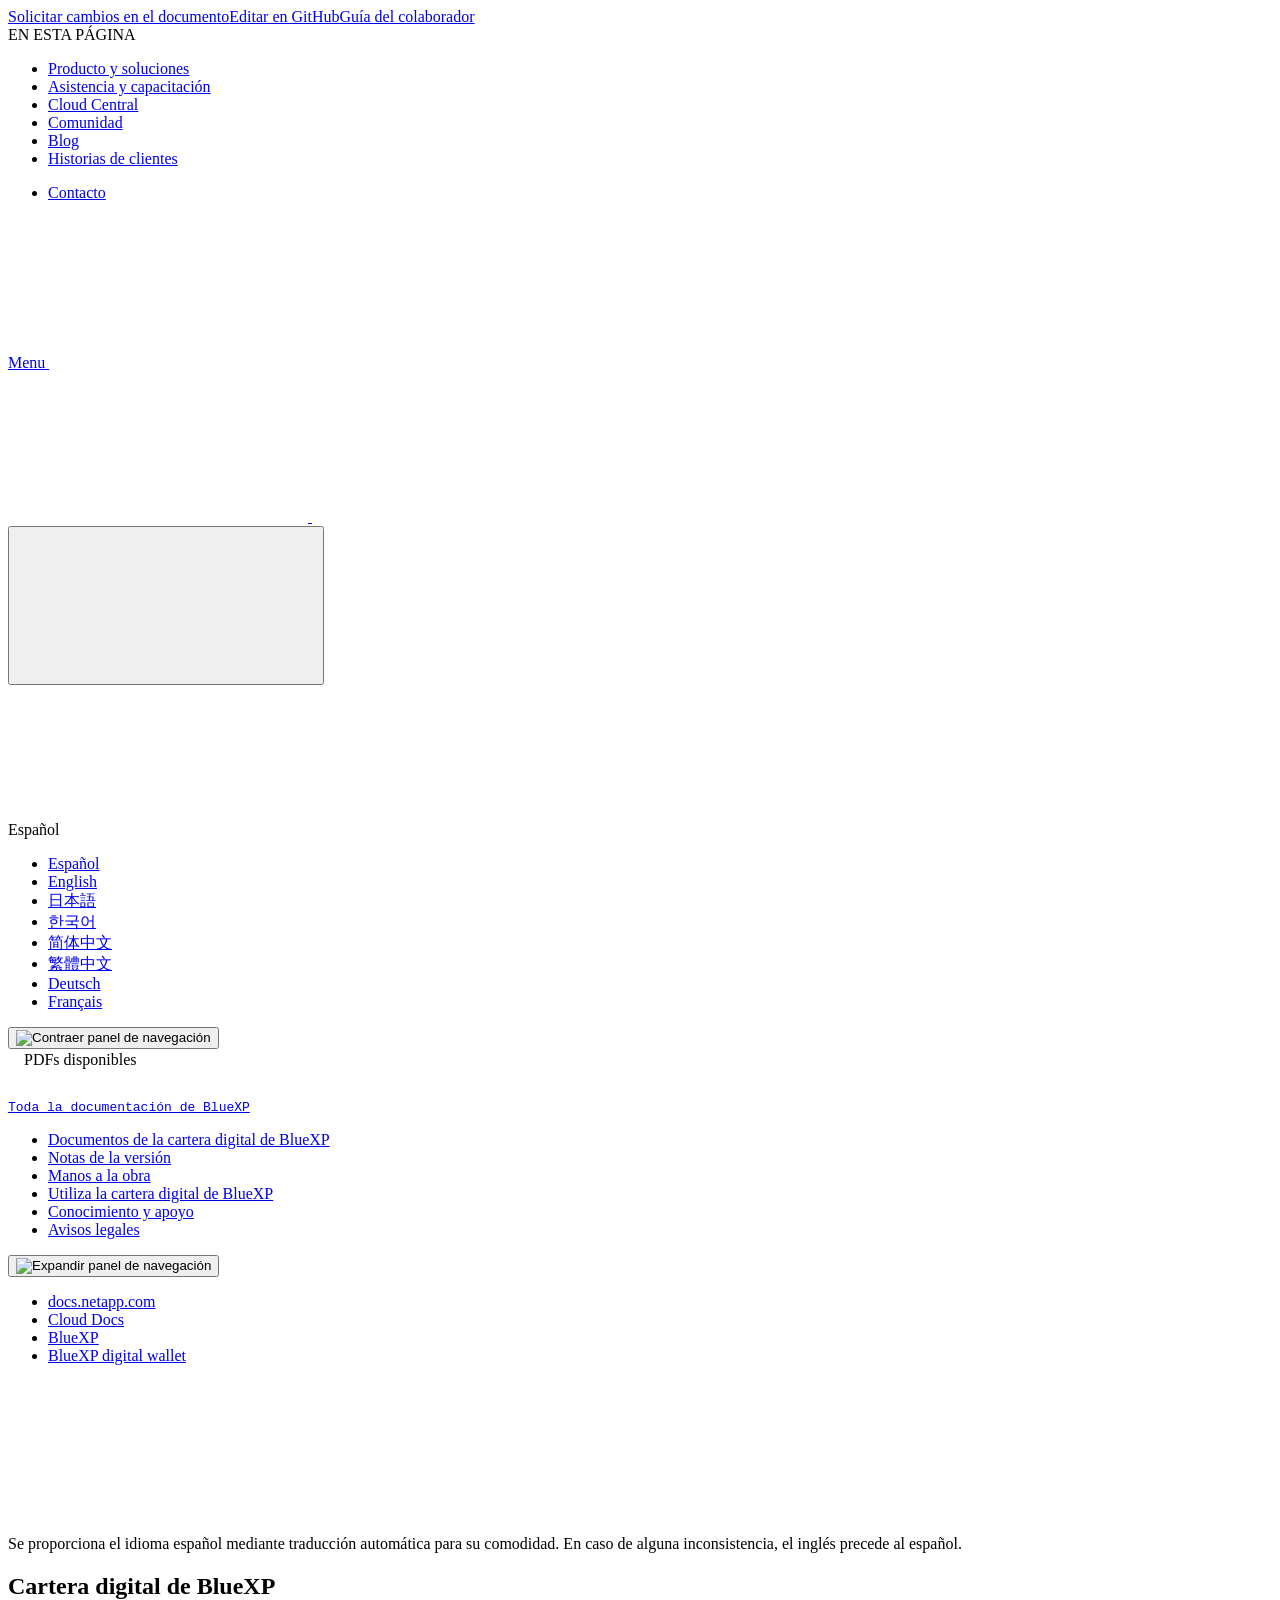
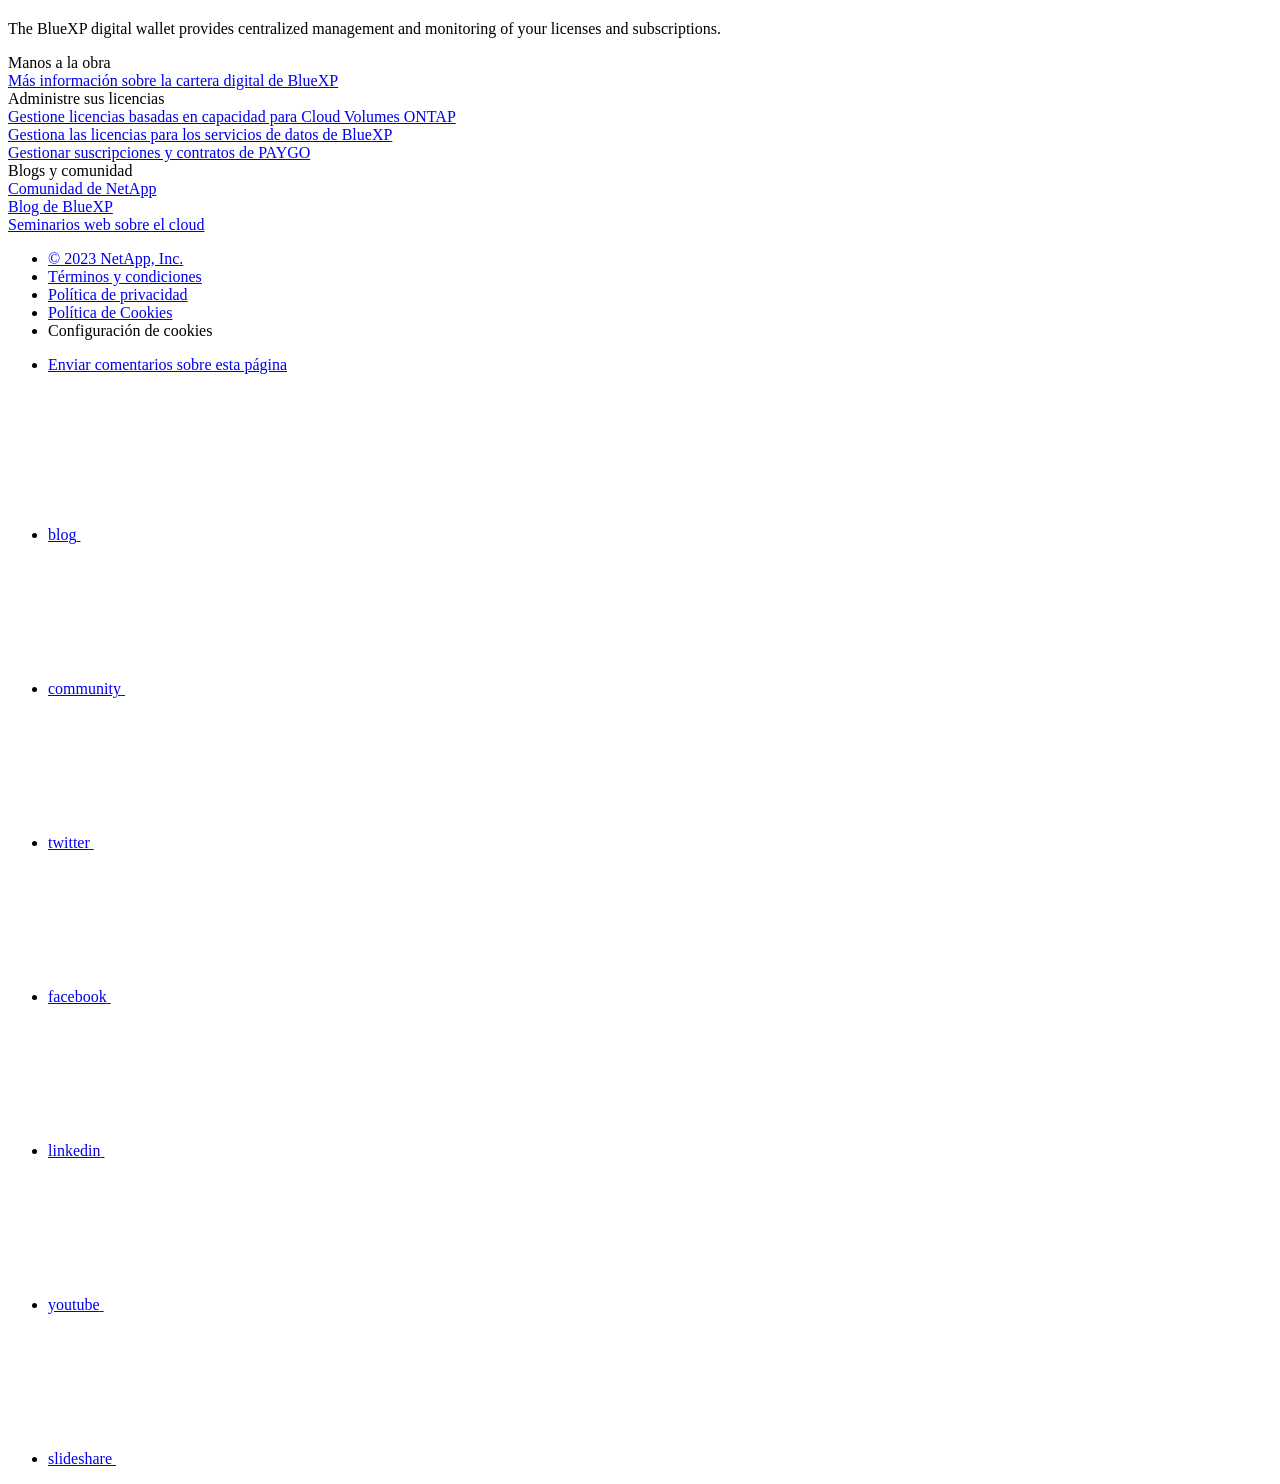
==== index.html @ 0738c049 "Deploying to gh-pages from  @ 35e2fc7677ee05428c1ccf1486117ba94b745419 🚀" ====
<!DOCTYPE html>
<html lang="es">
  <head class="at-element-marker">
  <title>Cartera digital de BlueXP | NetApp Documentation</title>
  <meta charset="utf-8">
  <meta http-equiv="x-ua-compatible" content="ie=edge,chrome=1">
  <meta http-equiv="language" content="en">
  <meta name="viewport" content="width=device-width, initial-scale=1">
  <meta property="og:title" content="Cartera digital de BlueXP | NetApp Documentation" />
	<meta property="og:type" content="website" />
	<meta property="og:url" content="https://docs.netapp.com/es-es/bluexp-digital-wallet/index.html" />
	<meta property="og:description" content="La cartera digital de BlueXP proporciona una gestión y supervisión centralizadas de tus licencias y suscripciones." />
  <meta property="og:image" content="https://docs.netapp.com/es-es/bluexp-digital-wallet/images/logo-tophat-social.png" />
  <meta property="og:image:alt" content="NetApp Logo" />
  <meta name="format-detection" content="telephone=no">
  <meta http-equiv="Content-Type" content="text/html; charset=utf-8">
  <meta http-equiv="encoding" content="utf-8">
  <meta http-equiv="nss-type" content="Product Documentation"/>
  <meta http-equiv="nss-subtype" content="User Guide"/><meta name="description" content="La cartera digital de BlueXP proporciona una gestión y supervisión centralizadas de tus licencias y suscripciones.">
  <meta name="keywords" content=" "><!-- Icons -->
  <link rel="icon" href="/es-es/bluexp-digital-wallet/images/favicon.ico" type="image/x-icon">

  <!-- RSS Feed --><link rel="alternate" type="application/rss+xml" title="NetApp Documentation" href="/es-es/bluexp-digital-wallet/feed.xml"><!-- CSS Definitions: NetApp CSS should be defined after generic css -->

  <!-- Elastic Search -->
  <link rel="stylesheet" href="//cdn.jsdelivr.net/searchkit/0.10.0/theme.css">

  <!-- Combined CSS -->
  <link rel="stylesheet" type="text/css" href="/es-es/bluexp-digital-wallet/css/netappdocs.css">

  
  <link rel="stylesheet" href="/es-es/bluexp-digital-wallet/css/landing-page.css" type="text/css">
  <link rel="stylesheet" href="/es-es/bluexp-digital-wallet/css/tabbed-blocks.css" type="text/css">
  <!-- Canonical url -->
  <link rel="canonical" href="https://docs.netapp.com/es-es/bluexp-digital-wallet/" />
  <link rel="alternate" hreflang="x-default" href="https://docs.netapp.com/us-en/bluexp-digital-wallet/" />
  <link rel="alternate" hreflang="es" href="https://docs.netapp.com/es-es/bluexp-digital-wallet/" />
  <link rel="alternate" hreflang="en" href="https://docs.netapp.com/us-en/bluexp-digital-wallet/" />
  <link rel="alternate" hreflang="ja" href="https://docs.netapp.com/ja-jp/bluexp-digital-wallet/" />
  <link rel="alternate" hreflang="ko" href="https://docs.netapp.com/ko-kr/bluexp-digital-wallet/" />
  <link rel="alternate" hreflang="zh-Hans" href="https://docs.netapp.com/zh-cn/bluexp-digital-wallet/" />
  <link rel="alternate" hreflang="zh-Hant" href="https://docs.netapp.com/zh-tw/bluexp-digital-wallet/" />
  <link rel="alternate" hreflang="de" href="https://docs.netapp.com/de-de/bluexp-digital-wallet/" />
  <link rel="alternate" hreflang="fr" href="https://docs.netapp.com/fr-fr/bluexp-digital-wallet/" />
  <link rel='stylesheet' href='/es-es/bluexp-digital-wallet/css/na-feature.css' type='text/css'><!-- Top level site integrations --><script>
    function addAdobeLaunch(adobeId) {
      var head = document.getElementsByTagName('head')[0];
      var adobe = document.createElement("script");
      adobe.type = "text/plain";
      adobe.className = "optanon-category-C0002";
      adobe.src = "//assets.adobedtm.com/60287eadf1ee/c284da483c83/"+adobeId+".min.js";
      head.appendChild(adobe);
    }

    function addGoogleAnalytics(gtagId) {
      var google = document.createElement("script");
      google.type = "text/plain";
      google.className = "optanon-category-C0002";
      google.src = "https://www.googletagmanager.com/gtag/js?id="+gtagId;
      var head = document.getElementsByTagName('head')[0];
      head.appendChild(google);

      window.dataLayer = window.dataLayer || [];
      function gtag(){dataLayer.push(arguments);}
      gtag('js', new Date());
      gtag('config', gtagId);
    }

    function addConsent(consentId) {
      var head = document.getElementsByTagName('head')[0];
      var onetrustConsent = document.createElement("script");
      onetrustConsent.type = "text/javascript";
      onetrustConsent.src = "https://cdn.cookielaw.org/consent/"+consentId+"/OtAutoBlock.js";
      head.appendChild(onetrustConsent);

      var onetrustScript = document.createElement("script");
      onetrustScript.type = "text/javascript";
      onetrustScript.src = "https://cdn.cookielaw.org/scripttemplates/otSDKStub.js";
      onetrustScript.charset = "UTF-8";
      onetrustScript.dataset.documentLanguage = "true";
      onetrustScript.dataset.domainScript = consentId;
      head.appendChild(onetrustScript);
    }addConsent("72570c5c-fe30-465f-b0e0-b77f7fb4ae34");
    addAdobeLaunch("launch-e9ff3acac59f");
    addGoogleAnalytics("UA-81697994-3");function OptanonWrapper() { }
  </script>
  <script src="https://cdnjs.cloudflare.com/ajax/libs/jquery/2.1.4/jquery.min.js"></script>
  <script src="https://cdnjs.cloudflare.com/ajax/libs/jquery-cookie/1.4.1/jquery.cookie.min.js"></script>

  <!-- Used for Product Family Page Sidebar Visibility --><!-- Used to import Promise for IE. Required for SearchKit -->
  <script src="https://cdnjs.cloudflare.com/ajax/libs/bluebird/3.3.5/bluebird.min.js"></script><script src='/es-es/bluexp-digital-wallet/js/na-search.js'></script><script src='/es-es/bluexp-digital-wallet/js/na-pagenav.js'></script><script src='/es-es/bluexp-digital-wallet/js/na-utility.js'></script>
 <!--  
  <link rel='stylesheet' href='/es-es/bluexp-digital-wallet/css/prism.css' type='text/css'>
  <link rel='stylesheet' href='/es-es/bluexp-digital-wallet/css/prism-netapp.css' type='text/css'>
 -->

  <!-- <script src='/es-es/bluexp-digital-wallet/js/na-utility.js'></script> -->
  <script src='/es-es/bluexp-digital-wallet/js/clouddocs.js'></script>
  <script src='/es-es/bluexp-digital-wallet/js/jquery.navgoco.min.js'></script>
  <script src="https://maxcdn.bootstrapcdn.com/bootstrap/3.3.7/js/bootstrap.min.js" integrity="sha384-Tc5IQib027qvyjSMfHjOMaLkfuWVxZxUPnCJA7l2mCWNIpG9mGCD8wGNIcPD7Txa" crossorigin="anonymous"></script>
  <!-- <script src='/es-es/bluexp-digital-wallet/js/toc.js'></script> -->
  <!-- <script src='/es-es/bluexp-digital-wallet/js/customscripts.js'></script> --><script>
      $(document).ready(function() {
          
          var collapseOnInit = true;
          

          var navSettings = {
              "caretHtml": '',
              "accordion": collapseOnInit,
              "openClass": 'active', // open
              "save": false, // leave false or nav highlighting doesn't work right
              "cookie": {
                  "name": 'navgoco',
                  "expires": false,
                  "path": '/'
              },
              "slide": {
                  "duration": 400,
                  "easing": 'swing'
              }
          };

          // Initialize navgoco with default options
          $("#mysidebar").navgoco(navSettings);
          

          $("#collapseAll").click(function(e) {
              e.preventDefault();
              $("#mysidebar").navgoco('toggle', false);
          });

          $("#expandAll").click(function(e) {
              e.preventDefault();
              $("#mysidebar").navgoco('toggle', true);
          });

          $(".sidebar-nav-container").on("scroll", function() {
            $.cookie("sidebarScroll", $(".sidebar-nav-container").scrollTop(), {
              path    : "/es-es/bluexp-digital-wallet"  
            });
          });
          $(function() {
            if ($.cookie("sidebarScroll")) {
              $(".sidebar-nav-container").scrollTop($.cookie("sidebarScroll"));
            }
          });

      });

  </script>
  <script>
      $(document).ready(function() {
          $("#tg-sb-link").click(function() {
              $("#tg-sb-sidebar").toggle();
              $("#tg-sb-content").toggleClass('col-md-9');
              $("#tg-sb-content").toggleClass('col-md-12');
              $("#tg-sb-icon").toggleClass('fa-toggle-on');
              $("#tg-sb-icon").toggleClass('fa-toggle-off');
          });
      });
  </script>
  <script src='/es-es/bluexp-digital-wallet/js/custom-dropdown.js'></script>
  <script src='/es-es/bluexp-digital-wallet/js/FileSaver.min.js'></script>
  <script src='/es-es/bluexp-digital-wallet/js/jszip-utils.min.js'></script>
  <script src='/es-es/bluexp-digital-wallet/js/jszip.min.js'></script>
  <!-- <script src='/es-es/bluexp-digital-wallet/js/pdf-ux.js'></script> -->
</head>


  <body class role="document" data-flavor="">
    <div id="page" class="n-off-canvas-menu">
      <div class="n-off-canvas-menu__menu"><!--TODO: Add offcanvas code --></div>
      <div class="n-off-canvas-menu__content-wrap">
        <header class="site-header" id="banner">
  
  <!-- Start Page Toolbar -->
  
  <div class="page-nav-toolbar"><div class="page-nav-contribute"><a target="_blank" href="https://github.com/NetAppDocs/bluexp-digital-wallet/issues/new?body=Page%3A%20[Cartera digital de BlueXP](https://docs.netapp.com/es-es/bluexp-digital-wallet/index.html)&template=public-issue-template.md" class="page-nav-contribute-link" role="button"><img src="/es-es/bluexp-digital-wallet/images/discuss-sm.svg" alt="" class="github-icon" />Solicitar cambios en el documento</a><a target="_blank" href="https://github.com/NetAppDocs/bluexp-digital-wallet/blob/main/index.adoc" class="page-nav-contribute-link" role="button"><img src="/es-es/bluexp-digital-wallet/images/edit-sm.svg" alt="" class="github-icon" />Editar en GitHub</a><a target="_blank" href="https://docs.netapp.com/us-en/contribute/" class="page-nav-contribute-link"  ><img src="/es-es/bluexp-digital-wallet/images/article-sm.svg" alt="" class="github-icon" />Guía del colaborador</a></div>
    <div class="page-nav-container">
      <nav class="page-nav-fixed">
        <div class="page-nav-title">EN ESTA PÁGINA</div>
        <div class="page-nav-links">
          <ul class="page-nav-inner" id="page-menu"></ul>
        </div>
      </nav>
    </div>
  </div>
  
  
  <!-- Start top_hat -->
  <div class="n-top-hat">
    <div class="n-container">
      <div class="n-top-hat__cross-property-nav">
        <ul class="n-top-hat__list">
          <li class="n-top-hat__list-item">
            <a href="https://www.netapp.com/products-a-z/" class="n-top-hat__link">Producto y soluciones</a>
          </li>
          <li class="n-top-hat__list-item">
            <a href="https://www.netapp.com/support-and-training/netapp-university/" class="n-top-hat__link">Asistencia y capacitación</a>
          </li>
          <li class="n-top-hat__list-item">
            <a href="https://cloud.netapp.com" class="n-top-hat__link">Cloud Central</a>
          </li>
          <li class="n-top-hat__list-item">
            <a href="https://community.netapp.com/" class="n-top-hat__link">Comunidad</a>
          </li>
          <li class="n-top-hat__list-item">
            <a href="https://blog.netapp.com/" class="n-top-hat__link">Blog</a>
          </li>
          <li class="n-top-hat__list-item">
            <a href="https://customers.netapp.com/en/" class="n-top-hat__link">Historias de clientes</a>
          </li>
        </ul>
      </div>
      <div class="n-top-hat__utils">
        <ul class="n-top-hat__list">
          <li class="n-top-hat__list-item">
            <a href="https://www.netapp.com/company/contact-us/" target="_self" class="n-top-hat__link" data-ntap-ui="contact-us">Contacto</a>
          </li>
        </ul>
      </div>
    </div>
  </div>
  <!-- End top_hat -->

  <!-- Start property bar -->
  <style>
    .n-property-navigation-bar__menus--desktop-experience .n-menu--mega__default-content__heading span {
    color: #34B0FF;
    }
  </style>
  <div class="n-property-bar " data-ntap-ui="sticky-nav">
    <div class="n-property-bar__inner-wrap">
      <div class="n-property-bar__menu-toggle">
        <a href="#" class="n-property-bar__menu-toggle-link">
          <span class="n-property-bar__menu-toggle-text">Menu</span>
          <svg class="n-icon-bars n-property-bar__menu-toggle-icon" aria-labelledby="title">
            <title>bars</title>
            <use xlink:href="/es-es/bluexp-digital-wallet/images/sprite.svg#bars"></use>
          </svg>
        </a>
      </div>
      <div class="n-property-bar__property-mark ">
        <a href="https://www.netapp.com" class="n-property-bar__property-link">
          <div class="n-property-bar__logo">
            <svg class="n-icon-netapp-mark n-icon-netapp-mark n-property-bar__netapp-mark-icon" aria-labelledby="title">
              <title>netapp-mark</title>
              <use xlink:href="/es-es/bluexp-digital-wallet/images/sprite.svg#netapp-mark"></use>
            </svg>
            <svg class="n-icon-netapp-logo n-property-bar__logo-svg" aria-labelledby="title">
              <title>netapp-logo</title>
              <use xlink:href="/es-es/bluexp-digital-wallet/images/sprite.svg#netapp-logo"></use>
            </svg>
          </div>
        </a>
      </div>

      
      
      
      <div class="search-property-bar">
        <div id="search-demo-container" class="searchbox n-property-bar__search">
          <div id="react-search" 
          data-search-html="/es-es/bluexp-digital-wallet/search.html"
          data-type="widget" 
          data-placeholder="Buscar documentación"
          data-no-results-found="No se encontraron resultados para {query}"
          data-did-you-mean="Buscar {suggestion}."
          data-no-results-found-did-you-mean="No se encontraron resultados para {query}. ¿Quiso decir {suggestion}?"
          data-results-found="{hitCount} resultados encontrados"
          data-error-message="We're sorry, an issue occurred when fetching your results. Please try again."
          data-error-reset="Reset Search"
          data-sk-es-pf-indexes=""
          data-flavor=""></div>
          <button class="n-property-bar__search-toggle-button" type="button">
            <svg class="n-icon-search n-property-bar__search-toggle-button-icon" aria-labelledby="title">
              <title>search</title>
              <use xmlns:xlink="http://www.w3.org/1999/xlink" xlink:href="/es-es/bluexp-digital-wallet/images/sprite.svg#search"></use>
            </svg>
          </button>
        </div>
      </div>
      
    </div>
  </div>
  <div class="n-property-bar__toolbar">
    <!-- Start Language Selector --><div id="language-dropdown" class="custom-dropdown custom-dropdown-lang">
      <div class="custom-dropdown-select custom-dropdown-select-lang">
      <span class="lang-name">Español</span>
          <svg class="n-globe__icon" aria-labelledby="title">
            <title>globe</title>
            <use xmlns:xlink="http://www.w3.org/1999/xlink" xlink:href="/es-es/bluexp-digital-wallet/images/sprite.svg#globe"></use>
          </svg>
        </button>
      </div>

      <ul class="custom-dropdown-menu"><li>
          <a href="https://docs.netapp.com/es-es/bluexp-digital-wallet/index.html" target="_self"><span translate="no" class="notranslate">Español</span></a>
        </li><li>
          <a href="https://docs.netapp.com/us-en/bluexp-digital-wallet/index.html" target="_self"><span translate="no" class="notranslate">English</span></a>
        </li><li>
          <a href="https://docs.netapp.com/ja-jp/bluexp-digital-wallet/index.html" target="_self"><span translate="no" class="notranslate">日本語</span></a>
        </li><li>
          <a href="https://docs.netapp.com/ko-kr/bluexp-digital-wallet/index.html" target="_self"><span translate="no" class="notranslate">한국어</span></a>
        </li><li>
          <a href="https://docs.netapp.com/zh-cn/bluexp-digital-wallet/index.html" target="_self"><span translate="no" class="notranslate">简体中文</span></a>
        </li><li>
          <a href="https://docs.netapp.com/zh-tw/bluexp-digital-wallet/index.html" target="_self"><span translate="no" class="notranslate">繁體中文</span></a>
        </li><li>
          <a href="https://docs.netapp.com/de-de/bluexp-digital-wallet/index.html" target="_self"><span translate="no" class="notranslate">Deutsch</span></a>
        </li><li>
          <a href="https://docs.netapp.com/fr-fr/bluexp-digital-wallet/index.html" target="_self"><span translate="no" class="notranslate">Français</span></a>
        </li></ul>
    </div><!-- End Language Selector -->

    <div class="n-property-bar__cta"></div>
  </div>
  <!-- End property bar -->
</header>


        <main id="n-main-content" class="n-main-content">
          <!-- Start Documentation Content -->
<div class="ie-main">
  <!-- Sidebar Column -->
  
  <div class="col-md-3" id="sidebar-height">
      <button id="btn-sidebar-collapse" onclick="hideSidebar()"><img src="/es-es/bluexp-digital-wallet/images/collapse.png" alt="Contraer panel de navegación"></button>
      <div class="n-pdf-header">
  <a id="toggleButtonPdf" class="n-pdf-button" type="button">
    <img src="/es-es/bluexp-digital-wallet/images/pdf.png" alt="" width="16" height="16"/>PDFs disponibles<span>
    </span>
  </a>
</div>
<div class="n-pdf-body-container">
  <ul id="toggleContainerPdf" class="n-pdf-body" style="display:none;"><li class="pdf-ux-container">
        
        
        
        <a target="_blank" href="/es-es/bluexp-digital-wallet/pdfs/fullsite-sidebar/Cartera_digital_de_BlueXP.pdf" >
          <img src="/es-es/bluexp-digital-wallet/images/pdf.png" alt="" width="16" height="16"/>PDF de este sitio de documentos</a>
    <ul class="subfolders" id="pdf-remove" style="display:none;"><li class="active"></li></ul>
  





    
      <ul class="subfolders" style="display:none;">
        <li class="pdf-ux-container">
          
          
          
          <a target="_blank" 
            
              href="/es-es/bluexp-digital-wallet/pdfs/sidebar/Manos_a_la_obra.pdf" 
            
          >
            <img src="/es-es/bluexp-digital-wallet/images/pdf.png" alt="" width="16" height="16"/>
            Manos a la obra
          </a>
          


        </li>
      </ul>
    

  



    
      <ul class="subfolders" style="display:none;">
        <li class="pdf-ux-container">
          
          
          
          <a target="_blank" 
            
              href="/es-es/bluexp-digital-wallet/pdfs/sidebar/Utiliza_la_cartera_digital_de_BlueXP.pdf" 
            
          >
            <img src="/es-es/bluexp-digital-wallet/images/pdf.png" alt="" width="16" height="16"/>
            Utiliza la cartera digital de BlueXP
          </a>
          

    
      <ul class="subfolders" style="display:none;">
        <li class="pdf-ux-container">
          
          
          
          <a target="_blank" 
            
              href="/es-es/bluexp-digital-wallet/pdfs/sidebar/Gestionar_licencias_de_Cloud_Volumes_ONTAP.pdf" 
            
          >
            <img src="/es-es/bluexp-digital-wallet/images/pdf.png" alt="" width="16" height="16"/>
            Gestionar licencias de Cloud Volumes ONTAP
          </a>
          




        </li>
      </ul>
    

  










        </li>
      </ul>
    

  



    
      <ul class="subfolders" style="display:none;">
        <li class="pdf-ux-container">
          
          
          
          <a target="_blank" 
            
              href="/es-es/bluexp-digital-wallet/pdfs/sidebar/Conocimiento_y_apoyo.pdf" 
            
          >
            <img src="/es-es/bluexp-digital-wallet/images/pdf.png" alt="" width="16" height="16"/>
            Conocimiento y apoyo
          </a>
          




        </li>
      </ul>
    

  



</li></ul>
  <div class="zip-pdf-link-container" style="display: none;">   
    <a href="#" id="zipPdf">
      <img src="/es-es/bluexp-digital-wallet/images/pdf-zip.png" alt="" width="16" height="16"/>
      <pre>Colección de documentos PDF separados<span class="zip-size"></span></pre>
    </a><div id="zip-link-popup" class="hide">
    <div class="inner-modal">
        <div class="downloading-progress">
            <div class="spinner"></div>
            <h1>Creating your file...</h1>
            <div>This may take a few minutes. Thanks for your patience.</div>
            <button class="cancel-download-btn" type="button">Cancel</button>
        </div>
        <div class="download-complete hide">
            <div class="done-icon">
                <svg xmlns="http://www.w3.org/2000/svg" width="24" height="24" viewBox="0 0 24 24"><path d="M20.285 2l-11.285 11.567-5.286-5.011-3.714 3.716 9 8.728 15-15.285z"/></svg>
            </div>
            <div>Your file is ready</div>
            <button class="cancel-download-btn" type="button">OK</button>
        </div>
    </div>
</div>
<script>
    $(".cancel-download-btn").click(function(){
        $("#zip-link-popup").addClass("hide");
        $("#zip-link-popup .downloading-progress").removeClass("hide");
        $("#zip-link-popup .download-complete").addClass("hide");
    });
</script></div>
</div>
<script>
  $("#toggleContainerPdf li.active:last-child").parents('ul.subfolders').toggle('display');
  $("#toggleButtonPdf").click(function () {
    $("#toggleContainerPdf").toggle('display');
    $(".n-pdf-body-container .zip-pdf-link-container").toggle('display');
  });
</script><div class="prod-nav" id="product-nav">
  <a target="_self" class="prod-fam-nav" href="https://docs.netapp.com/es-es/cloud-manager-family/"><img src="/es-es/bluexp-digital-wallet/images/left_arrow.png" alt=""><pre>Toda la documentación de BlueXP</pre></a>
</div><div class="sidebar-nav-container" id="mysidebardiv">
  <ul id="mysidebar" class="nav"><li 
      data-pdf-exists="true" 
      data-pdf-filename="Documentos de la cartera digital de BlueXP"
      data-li-level="1#" 
      class="  active "
    ><a class="na-navbar-padding" href="/es-es/bluexp-digital-wallet/index.html">
        Documentos de la cartera digital de BlueXP
      </a></li><li 
      data-pdf-exists="true" 
      data-pdf-filename="Notas de la versión"
      data-li-level="1#" 
      class=" "
    ><a class="na-navbar-padding" href="/es-es/bluexp-digital-wallet/whats-new.html">
        Notas de la versión
      </a></li><li 
      data-pdf-exists="true" 
      data-pdf-filename="Manos a la obra"
      data-li-level="1" 
      class="subfolders "
    ><a href="#">
        <div class="na-navbar-padding"> Manos a la obra</div>
      </a>
      <ul style="display: none;">
        <li 
      data-pdf-exists="true" 
      data-pdf-filename="Más información sobre la cartera digital de BlueXP"
      data-li-level="2#" 
      class=" "
    ><a class="na-navbar-padding" href="/es-es/bluexp-digital-wallet/concept-digital-wallet.html">
        Más información sobre la cartera digital de BlueXP
      </a></li></ul></li><li 
      data-pdf-exists="true" 
      data-pdf-filename="Utiliza la cartera digital de BlueXP"
      data-li-level="1" 
      class="subfolders "
    ><a href="#">
        <div class="na-navbar-padding"> Utiliza la cartera digital de BlueXP</div>
      </a>
      <ul style="display: none;">
        <li 
      data-pdf-exists="true" 
      data-pdf-filename="Gestionar licencias de Cloud Volumes ONTAP"
      data-li-level="2" 
      class="subfolders "
    ><a href="#">
        <div class="na-navbar-padding"> Gestionar licencias de Cloud Volumes ONTAP</div>
      </a>
      <ul style="display: none;">
        <li 
      data-pdf-exists="true" 
      data-pdf-filename="Licencias basadas en capacidad"
      data-li-level="3#" 
      class=" "
    ><a class="na-navbar-padding" href="/es-es/bluexp-digital-wallet/task-manage-capacity-licenses.html">
        Licencias basadas en capacidad
      </a></li><li 
      data-pdf-exists="true" 
      data-pdf-filename="Licencias basadas en nodos"
      data-li-level="3#" 
      class=" "
    ><a class="na-navbar-padding" href="/es-es/bluexp-digital-wallet/task-manage-node-based-licenses.html">
        Licencias basadas en nodos
      </a></li></ul></li><li 
      data-pdf-exists="true" 
      data-pdf-filename="Gestiona las licencias para los servicios de datos de BlueXP"
      data-li-level="2#" 
      class=" "
    ><a class="na-navbar-padding" href="/es-es/bluexp-digital-wallet/task-manage-data-services-licenses.html">
        Gestiona las licencias para los servicios de datos de BlueXP
      </a></li><li 
      data-pdf-exists="true" 
      data-pdf-filename="Gestionar suscripciones y contratos de PAYGO"
      data-li-level="2#" 
      class=" "
    ><a class="na-navbar-padding" href="/es-es/bluexp-digital-wallet/task-manage-subscriptions.html">
        Gestionar suscripciones y contratos de PAYGO
      </a></li><li 
      data-pdf-exists="true" 
      data-pdf-filename="Gestiona las suscripciones de Keystone Flex"
      data-li-level="2#" 
      class=" "
    ><a class="na-navbar-padding" href="/es-es/bluexp-digital-wallet/task-manage-keystone.html">
        Gestiona las suscripciones de Keystone Flex
      </a></li><li 
      data-pdf-exists="true" 
      data-pdf-filename="Gestiona las licencias para clústeres de ONTAP en las instalaciones"
      data-li-level="2#" 
      class=" "
    ><a class="na-navbar-padding" href="/es-es/bluexp-digital-wallet/task-manage-on-prem-clusters.html">
        Gestiona las licencias para clústeres de ONTAP en las instalaciones
      </a></li></ul></li><li 
      data-pdf-exists="true" 
      data-pdf-filename="Conocimiento y apoyo"
      data-li-level="1" 
      class="subfolders "
    ><a href="#">
        <div class="na-navbar-padding"> Conocimiento y apoyo</div>
      </a>
      <ul style="display: none;">
        <li 
      data-pdf-exists="true" 
      data-pdf-filename="Regístrese para recibir soporte"
      data-li-level="2#" 
      class=" "
    ><a class="na-navbar-padding" href="/es-es/bluexp-digital-wallet/task-support-registration.html">
        Regístrese para recibir soporte
      </a></li><li 
      data-pdf-exists="true" 
      data-pdf-filename="Obtenga ayuda"
      data-li-level="2#" 
      class=" "
    ><a class="na-navbar-padding" href="/es-es/bluexp-digital-wallet/task-get-help.html">
        Obtenga ayuda
      </a></li></ul></li><li 
      data-pdf-exists="true" 
      data-pdf-filename="Avisos legales"
      data-li-level="1#" 
      class=" "
    ><a class="na-navbar-padding" href="/es-es/bluexp-digital-wallet/legal-notices.html">
        Avisos legales
      </a></li></ul>
</div>
<script>
  window.onscroll = () => {
    const value = -40 - (document.body.scrollHeight - (window.innerHeight + document.scrollingElement.scrollTop));
    
    document.getElementById("sidebar-height").style.bottom = Math.max(0,value) + "px";
};
</script>
<!-- this highlights the active parent class in the navgoco sidebar. this is critical so that the parent expands when you're viewing a page. This must appear below the sidebar code above. Otherwise, if placed inside customscripts.js, the script runs before the sidebar code runs and the class never gets inserted.-->
<script>$("li.active").parents('li').toggleClass("active");</script>
<script>$("#mysidebar li.active").parents('ul').css("display","block");</script>


  </div>
  

  <div class="ie-content-pane n-doc__component-detail-content n-doc__component-detail-content--show-code">
    <!-- Begin of page container --><article class="page-content" id="main">
      <div class="ie-utility">
  <button id="btn-sidebar-expand" onclick="showSidebar()"><img src="/es-es/bluexp-digital-wallet/images/expand.png" alt="Expandir panel de navegación"></button>
  <div class="ie-menu">
    <div class="n-breadcrumb">
      <ul class="n-breadcrumb__list">
        <li class="n-breadcrumb__list-item">
          <a href="https://docs.netapp.com">docs.netapp.com</a>
        </li>
        
        <li class="n-breadcrumb__list-item">
          <a href="https://docs.netapp.com/us-en/cloud/">Cloud Docs</a>
        </li>
        

        
        <li class="n-breadcrumb__list-item">
          <a href="https://docs.netapp.com/es-es/cloud-manager-family/">BlueXP</a>
        </li>
        

        <li class="n-breadcrumb__list-item">
          <a href="/es-es/bluexp-digital-wallet/">BlueXP&nbsp;digital&nbsp;wallet</a>
        </li>

      </ul>
    </div>
    <div style="clear: both"></div><!-- Main needs to have height -->
  </div>
</div>

      <div class="n-band n-band--docs n-band--belted">
  <div class="n-container" style="margin: 0 auto; padding: 0;">
    <div class="n-row">
      <div class="n-col-sm-12"><div class="ie-nmt-disclaimer">
          <span>
            <div class="ie-nmt-disclaimer-container">
              <div class="ie-nmt-disclaimer-icon">
                <svg class="luci-icon" aria-hidden="true">
                  <use xlink:href="/es-es/bluexp-digital-wallet/images/sprite.svg#circle-info">
                </svg>
              </div>
              <div class="ie-nmt-disclaimer-content">
                <span> Se proporciona el idioma español mediante traducción automática para su comodidad. En caso de alguna inconsistencia, el inglés precede al español. </span>
              </div>
              <div style="clear:both;"></div>
            </div>
          </span>
        </div><div class="n-doc__component-detail-heading-wrap">
          <h1 class="n-doc__component-detail-heading">Cartera digital de BlueXP</h1>
        </div>
        <section class="n-band__section">
  <p>The BlueXP digital wallet provides centralized management and monitoring of your licenses and subscriptions.</p>
</section><div class="n-band__content">
  <div class="n-layout-flex" data-ntap-layout="4">
    
      
        <div class="n-feature-block n-feature-block__align--center n-layout-flex__item ie-feature-block">
          <div class="n-feature-block__content">
            <div class="ie-feature-block__header">
              <div class="ie-feature-block__text">
                Manos a la obra
              </div>
            </div>
            
              
                <div class="ie-feature-block__section">
                  
                  
                  <a class="ie-feature-block__link" target="_self" href="concept-digital-wallet.html">Más información sobre la cartera digital de BlueXP</a>
                </div>
              
            
          </div>
        </div>
      
    
      
        <div class="n-feature-block n-feature-block__align--center n-layout-flex__item ie-feature-block">
          <div class="n-feature-block__content">
            <div class="ie-feature-block__header">
              <div class="ie-feature-block__text">
                Administre sus licencias
              </div>
            </div>
            
              
                <div class="ie-feature-block__section">
                  
                  
                  <a class="ie-feature-block__link" target="_self" href="task-manage-capacity-licenses.html">Gestione licencias basadas en capacidad para Cloud Volumes ONTAP</a>
                </div>
              
            
              
                <div class="ie-feature-block__section">
                  
                  
                  <a class="ie-feature-block__link" target="_self" href="task-manage-data-services-licenses.html">Gestiona las licencias para los servicios de datos de BlueXP</a>
                </div>
              
            
              
                <div class="ie-feature-block__section">
                  
                  
                  <a class="ie-feature-block__link" target="_self" href="task-manage-subscriptions.html">Gestionar suscripciones y contratos de PAYGO</a>
                </div>
              
            
          </div>
        </div>
      
    
      
        <div class="n-feature-block n-feature-block__align--center n-layout-flex__item ie-feature-block">
          <div class="n-feature-block__content">
            <div class="ie-feature-block__header">
              <div class="ie-feature-block__text">
                Blogs y comunidad
              </div>
            </div>
            
              
                <div class="ie-feature-block__section">
                  
                  
                  <a class="ie-feature-block__link" target="_blank" href="https://community.netapp.com/t5/Cloud-Data-Services/ct-p/CDS">Comunidad de NetApp</a>
                </div>
              
            
              
                <div class="ie-feature-block__section">
                  
                  
                  <a class="ie-feature-block__link" target="_blank" href="https://bluexp.netapp.com/blog">Blog de BlueXP</a>
                </div>
              
            
              
                <div class="ie-feature-block__section">
                  
                  
                  <a class="ie-feature-block__link" target="_blank" href="https://bluexp.netapp.com/events">Seminarios web sobre el cloud</a>
                </div>
              
            
          </div>
        </div>
      
    
  </div>
</div>

        <section class="n-band__section">
          
        </section>
      </div>
    </div>
  </div>
</div>

    </article>
    <!-- Page Container -->
  </div>

  <div style="clear: both"></div><!-- Main needs to have height --></div>

        </main>

        <footer class="n-footer">
  <div class="n-footer__bottom">
    <div class="n-container">
      <div class="n-footer__bottom-left">
        <div class="n-footer__copyright">
          <ul class="n-footer__copyright-list">
            <li class="n-footer__copyright-link">
              <a href="https://www.netapp.com/company/legal/copyright/">© 2023 NetApp, Inc.</a>
            </li>
            <li class="n-footer__copyright-link">
              <a href="https://www.netapp.com/company/legal/terms-of-use/">Términos y condiciones</a>
            </li>
            <li class="n-footer__copyright-link">
              <a href="https://www.netapp.com/company/legal/privacy-policy/">Política de privacidad</a>
            </li>
            <li class="n-footer__copyright-link">
              <a href="https://www.netapp.com/company/legal/cookie-policy/">Política de Cookies</a>
            </li>
            <li class="n-footer__copyright-link">
              <a class="ot-sdk-show-settings">Configuración de cookies</a>
            </li>
          </ul>
        </div>
      </div>
      <div class="n-footer__bottom-right">
        <div class="n-footer__copyright">
          <ul class="n-footer__copyright-list">
            <li class="n-footer__copyright-link">
              <a target="_self" href="javascript:netapp_mailto()">Enviar comentarios sobre esta página</a>
            </li>
          </ul>
        </div>
        <div class="n-footer__social-links">
          <ul class="n-footer__social-link-list">
            <li class="n-footer__social-link-list-item">
              <a class="n-footer__social-link" data-ntap-social="follow-blog" href="https://blog.netapp.com"
                target="_blank" title="blog" alt="blog">
                <span class="n-footer__social-link-text">blog</span>
                <svg class="n-icon-blog n-footer__social-link-icon" aria-labelledby="title">
                  <title>blog@</title>
                  <use xmlns:xlink="http://www.w3.org/1999/xlink"
                    xlink:href="/es-es/bluexp-digital-wallet/images/sprite.svg#blog"></use>
                </svg>
              </a>
            </li>
            <li class="n-footer__social-link-list-item">
              <a class="n-footer__social-link" data-ntap-social="follow-community" href="https://community.netapp.com/"
                target="_blank" title="community" alt="community">
                <span class="n-footer__social-link-text">community</span>
                <svg class="n-icon-community n-footer__social-link-icon" aria-labelledby="title">
                  <title>community@</title>
                  <use xmlns:xlink="http://www.w3.org/1999/xlink"
                    xlink:href="/es-es/bluexp-digital-wallet/images/sprite.svg#comments"></use>
                </svg>
              </a>
            </li>
            <li class="n-footer__social-link-list-item">
              <a class="n-footer__social-link" data-ntap-social="follow-twitter" href="https://twitter.com/netapp"
                target="_blank" title="twitter" alt="twitter">
                <span class="n-footer__social-link-text">twitter</span>
                <svg class="n-icon-twitter n-footer__social-link-icon" aria-labelledby="title">
                  <title>twitter@</title>
                  <use xmlns:xlink="http://www.w3.org/1999/xlink"
                    xlink:href="/es-es/bluexp-digital-wallet/images/sprite.svg#twitter"></use>
                </svg>
              </a>
            </li>
            <li class="n-footer__social-link-list-item">
              <a class="n-footer__social-link" data-ntap-social="follow-facebook" href="https://www.facebook.com/NetApp"
                target="_blank" title="facebook" alt="facebook">
                <span class="n-footer__social-link-text">facebook</span>
                <svg class="n-icon-facebook n-footer__social-link-icon" aria-labelledby="title">
                  <title>facebook@</title>
                  <use xmlns:xlink="http://www.w3.org/1999/xlink"
                    xlink:href="/es-es/bluexp-digital-wallet/images/sprite.svg#facebook"></use>
                </svg>
              </a>
            </li>
            <li class="n-footer__social-link-list-item">
              <a class="n-footer__social-link" data-ntap-social="follow-linkedin"
                href="https://www.linkedin.com/company/netapp" target="_blank" title="linkedin" alt="linkedin">
                <span class="n-footer__social-link-text">linkedin</span>
                <svg class="n-icon-linkedin n-footer__social-link-icon" aria-labelledby="title">
                  <title>linkedin@</title>
                  <use xmlns:xlink="http://www.w3.org/1999/xlink"
                    xlink:href="/es-es/bluexp-digital-wallet/images/sprite.svg#linkedin"></use>
                </svg>
              </a>
            </li>
            <li class="n-footer__social-link-list-item">
              <a class="n-footer__social-link" data-ntap-social="follow-youtube"
                href="https://www.youtube.com/user/NetAppTV" target="_blank" title="youtube" alt="youtube">
                <span class="n-footer__social-link-text">youtube</span>
                <svg class="n-icon-youtube n-footer__social-link-icon" aria-labelledby="title">
                  <title>youtube@</title>
                  <use xmlns:xlink="http://www.w3.org/1999/xlink"
                    xlink:href="/es-es/bluexp-digital-wallet/images/sprite.svg#youtube"></use>
                </svg>
              </a>
            </li>
            <li class="n-footer__social-link-list-item">
              <a class="n-footer__social-link" data-ntap-social="follow-slideshare"
                href="https://www.slideshare.net/NetApp" target="_blank" title="slideshare" alt="slideshare">
                <span class="n-footer__social-link-text">slideshare</span>
                <svg class="n-icon-slideshare n-footer__social-link-icon" aria-labelledby="title">
                  <title>slideshare@</title>
                  <use xmlns:xlink="http://www.w3.org/1999/xlink"
                    xlink:href="/es-es/bluexp-digital-wallet/images/sprite.svg#slideshare"></use>
                </svg>
              </a>
            </li>
          </ul>
        </div>
      </div>
    </div>
  </div>
</footer>

      </div><!-- Elasticsearch JS -->
      <script type="text/javascript" src='/es-es/bluexp-digital-wallet/js/bundle.js'></script>

      <!-- Syntax Highlighting -->
      <script type="text/javascript" src='/es-es/bluexp-digital-wallet/js/prism.js'></script>
      <script type="text/javascript" src='/es-es/bluexp-digital-wallet/js/prism-curl.js'></script>
    </div>
    <script>
      document.body.offsetWidth=1903;
      cookieLaw = {}
      cookieLaw.euCountry = "US";
      cookieLaw.invoke = function(){return false;}
    </script>
    <script src='/es-es/bluexp-digital-wallet/js/tabbed-blocks.js'></script>
    <script src='/es-es/bluexp-digital-wallet/js/sidebar.js'></script>
  </body></html>
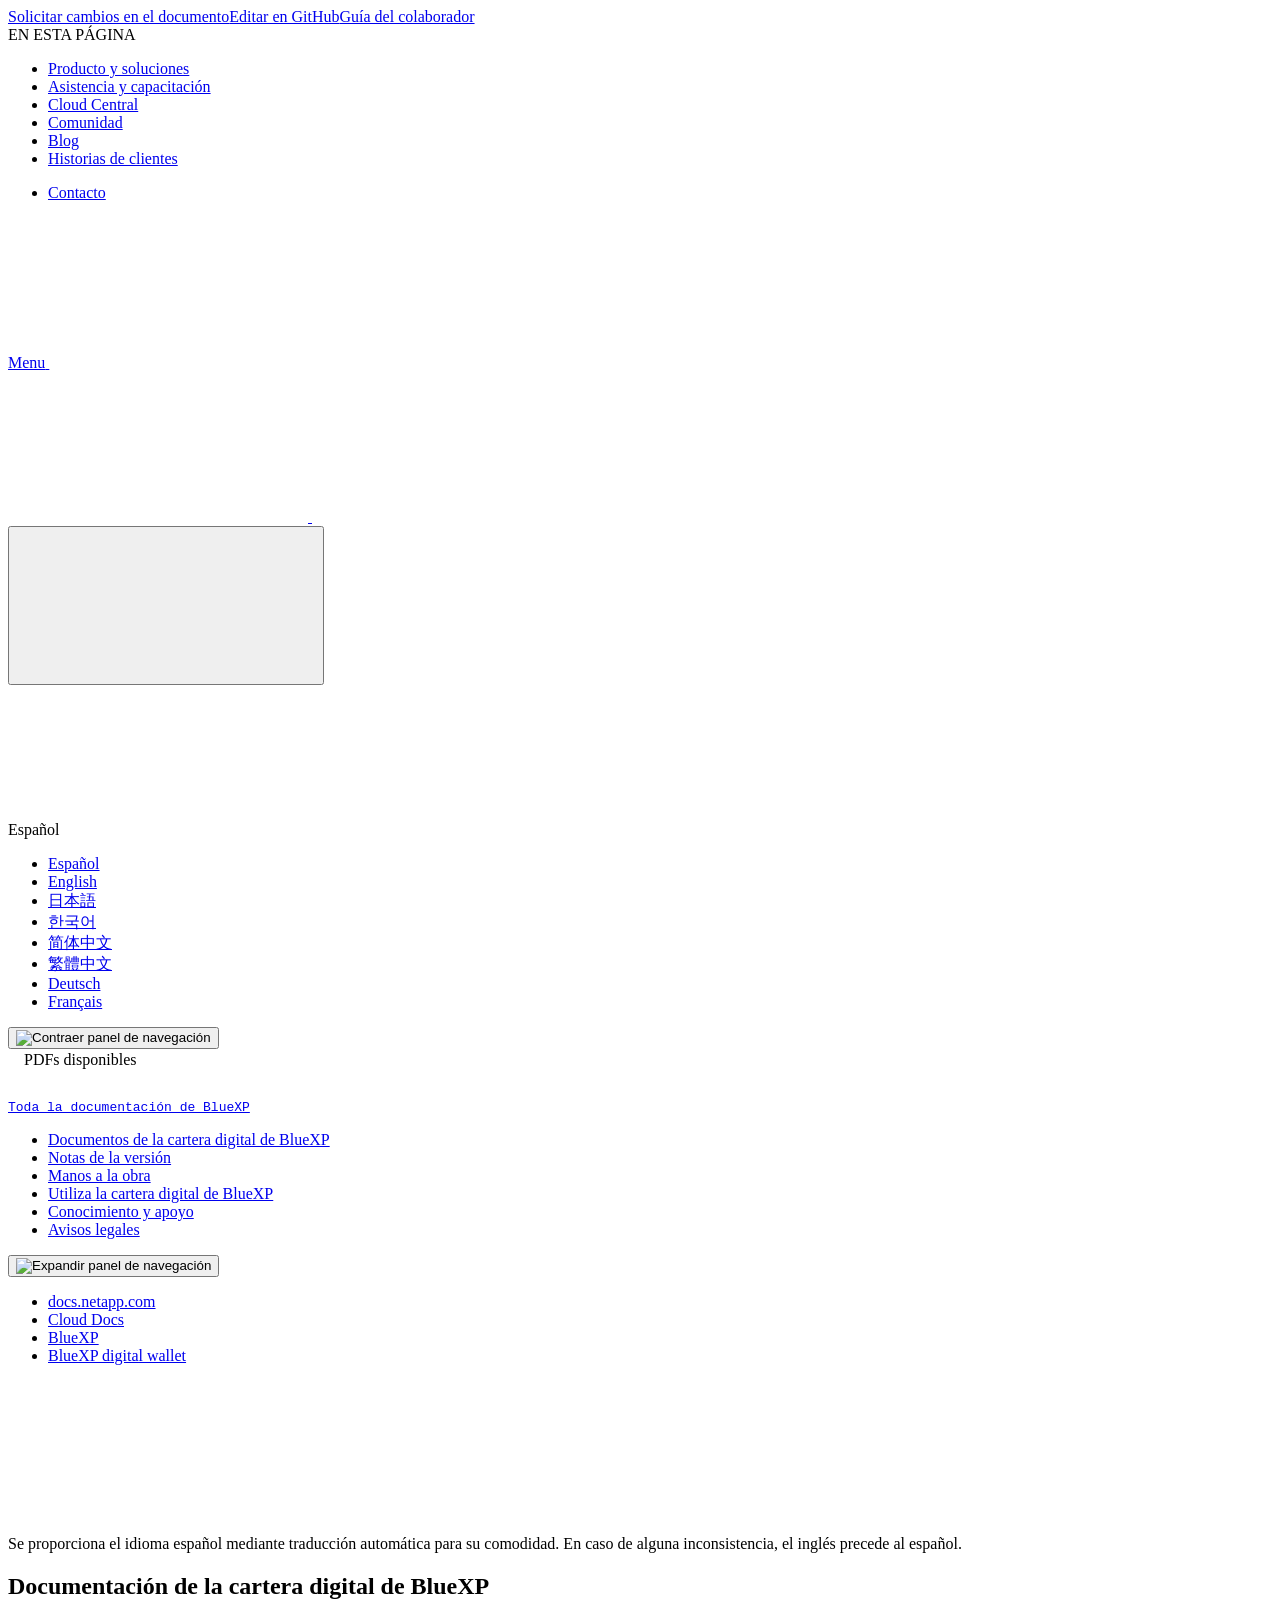
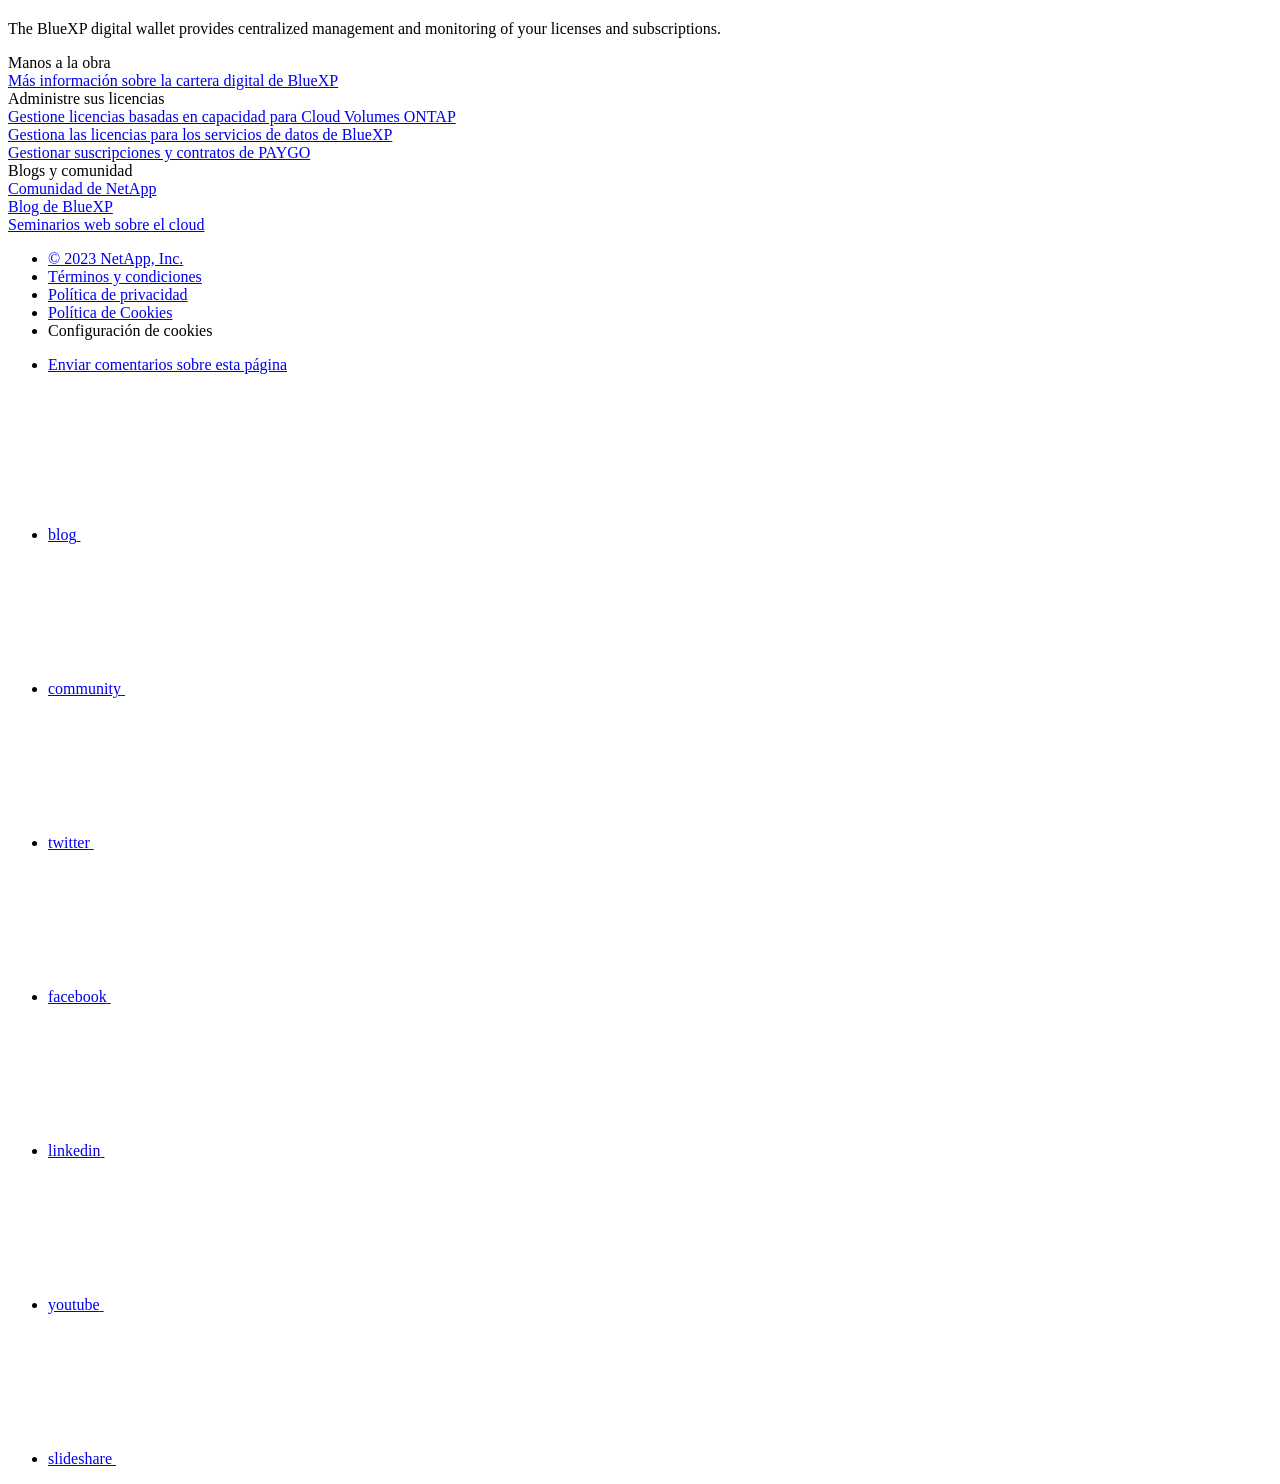
==== commit bf4793b4: "Deploying to gh-pages from  @ 77af76c30b1d96e65fe3ca99b4922c330e651f11 🚀" ====
--- a/index.html
+++ b/index.html
@@ -1,12 +1,12 @@
 <!DOCTYPE html>
 <html lang="es">
   <head class="at-element-marker">
-  <title>Cartera digital de BlueXP | NetApp Documentation</title>
+  <title>Documentación de la cartera digital de BlueXP | NetApp Documentation</title>
   <meta charset="utf-8">
   <meta http-equiv="x-ua-compatible" content="ie=edge,chrome=1">
   <meta http-equiv="language" content="en">
   <meta name="viewport" content="width=device-width, initial-scale=1">
-  <meta property="og:title" content="Cartera digital de BlueXP | NetApp Documentation" />
+  <meta property="og:title" content="Documentación de la cartera digital de BlueXP | NetApp Documentation" />
 	<meta property="og:type" content="website" />
 	<meta property="og:url" content="https://docs.netapp.com/es-es/bluexp-digital-wallet/index.html" />
 	<meta property="og:description" content="La cartera digital de BlueXP proporciona una gestión y supervisión centralizadas de tus licencias y suscripciones." />
@@ -176,7 +176,7 @@
   
   <!-- Start Page Toolbar -->
   
-  <div class="page-nav-toolbar"><div class="page-nav-contribute"><a target="_blank" href="https://github.com/NetAppDocs/bluexp-digital-wallet/issues/new?body=Page%3A%20[Cartera digital de BlueXP](https://docs.netapp.com/es-es/bluexp-digital-wallet/index.html)&template=public-issue-template.md" class="page-nav-contribute-link" role="button"><img src="/es-es/bluexp-digital-wallet/images/discuss-sm.svg" alt="" class="github-icon" />Solicitar cambios en el documento</a><a target="_blank" href="https://github.com/NetAppDocs/bluexp-digital-wallet/blob/main/index.adoc" class="page-nav-contribute-link" role="button"><img src="/es-es/bluexp-digital-wallet/images/edit-sm.svg" alt="" class="github-icon" />Editar en GitHub</a><a target="_blank" href="https://docs.netapp.com/us-en/contribute/" class="page-nav-contribute-link"  ><img src="/es-es/bluexp-digital-wallet/images/article-sm.svg" alt="" class="github-icon" />Guía del colaborador</a></div>
+  <div class="page-nav-toolbar"><div class="page-nav-contribute"><a target="_blank" href="https://github.com/NetAppDocs/bluexp-digital-wallet/issues/new?body=Page%3A%20[Documentación de la cartera digital de BlueXP](https://docs.netapp.com/es-es/bluexp-digital-wallet/index.html)&template=public-issue-template.md" class="page-nav-contribute-link" role="button"><img src="/es-es/bluexp-digital-wallet/images/discuss-sm.svg" alt="" class="github-icon" />Solicitar cambios en el documento</a><a target="_blank" href="https://github.com/NetAppDocs/bluexp-digital-wallet/blob/main/index.adoc" class="page-nav-contribute-link" role="button"><img src="/es-es/bluexp-digital-wallet/images/edit-sm.svg" alt="" class="github-icon" />Editar en GitHub</a><a target="_blank" href="https://docs.netapp.com/us-en/contribute/" class="page-nav-contribute-link"  ><img src="/es-es/bluexp-digital-wallet/images/article-sm.svg" alt="" class="github-icon" />Guía del colaborador</a></div>
     <div class="page-nav-container">
       <nav class="page-nav-fixed">
         <div class="page-nav-title">EN ESTA PÁGINA</div>
@@ -338,7 +338,7 @@
         
         
         
-        <a target="_blank" href="/es-es/bluexp-digital-wallet/pdfs/fullsite-sidebar/Cartera_digital_de_BlueXP.pdf" >
+        <a target="_blank" href="/es-es/bluexp-digital-wallet/pdfs/fullsite-sidebar/Documentación_de_la_cartera_digital_de_BlueXP.pdf" >
           <img src="/es-es/bluexp-digital-wallet/images/pdf.png" alt="" width="16" height="16"/>PDF de este sitio de documentos</a>
     <ul class="subfolders" id="pdf-remove" style="display:none;"><li class="active"></li></ul>
   
@@ -683,7 +683,7 @@
             </div>
           </span>
         </div><div class="n-doc__component-detail-heading-wrap">
-          <h1 class="n-doc__component-detail-heading">Cartera digital de BlueXP</h1>
+          <h1 class="n-doc__component-detail-heading">Documentación de la cartera digital de BlueXP</h1>
         </div>
         <section class="n-band__section">
   <p>The BlueXP digital wallet provides centralized management and monitoring of your licenses and subscriptions.</p>
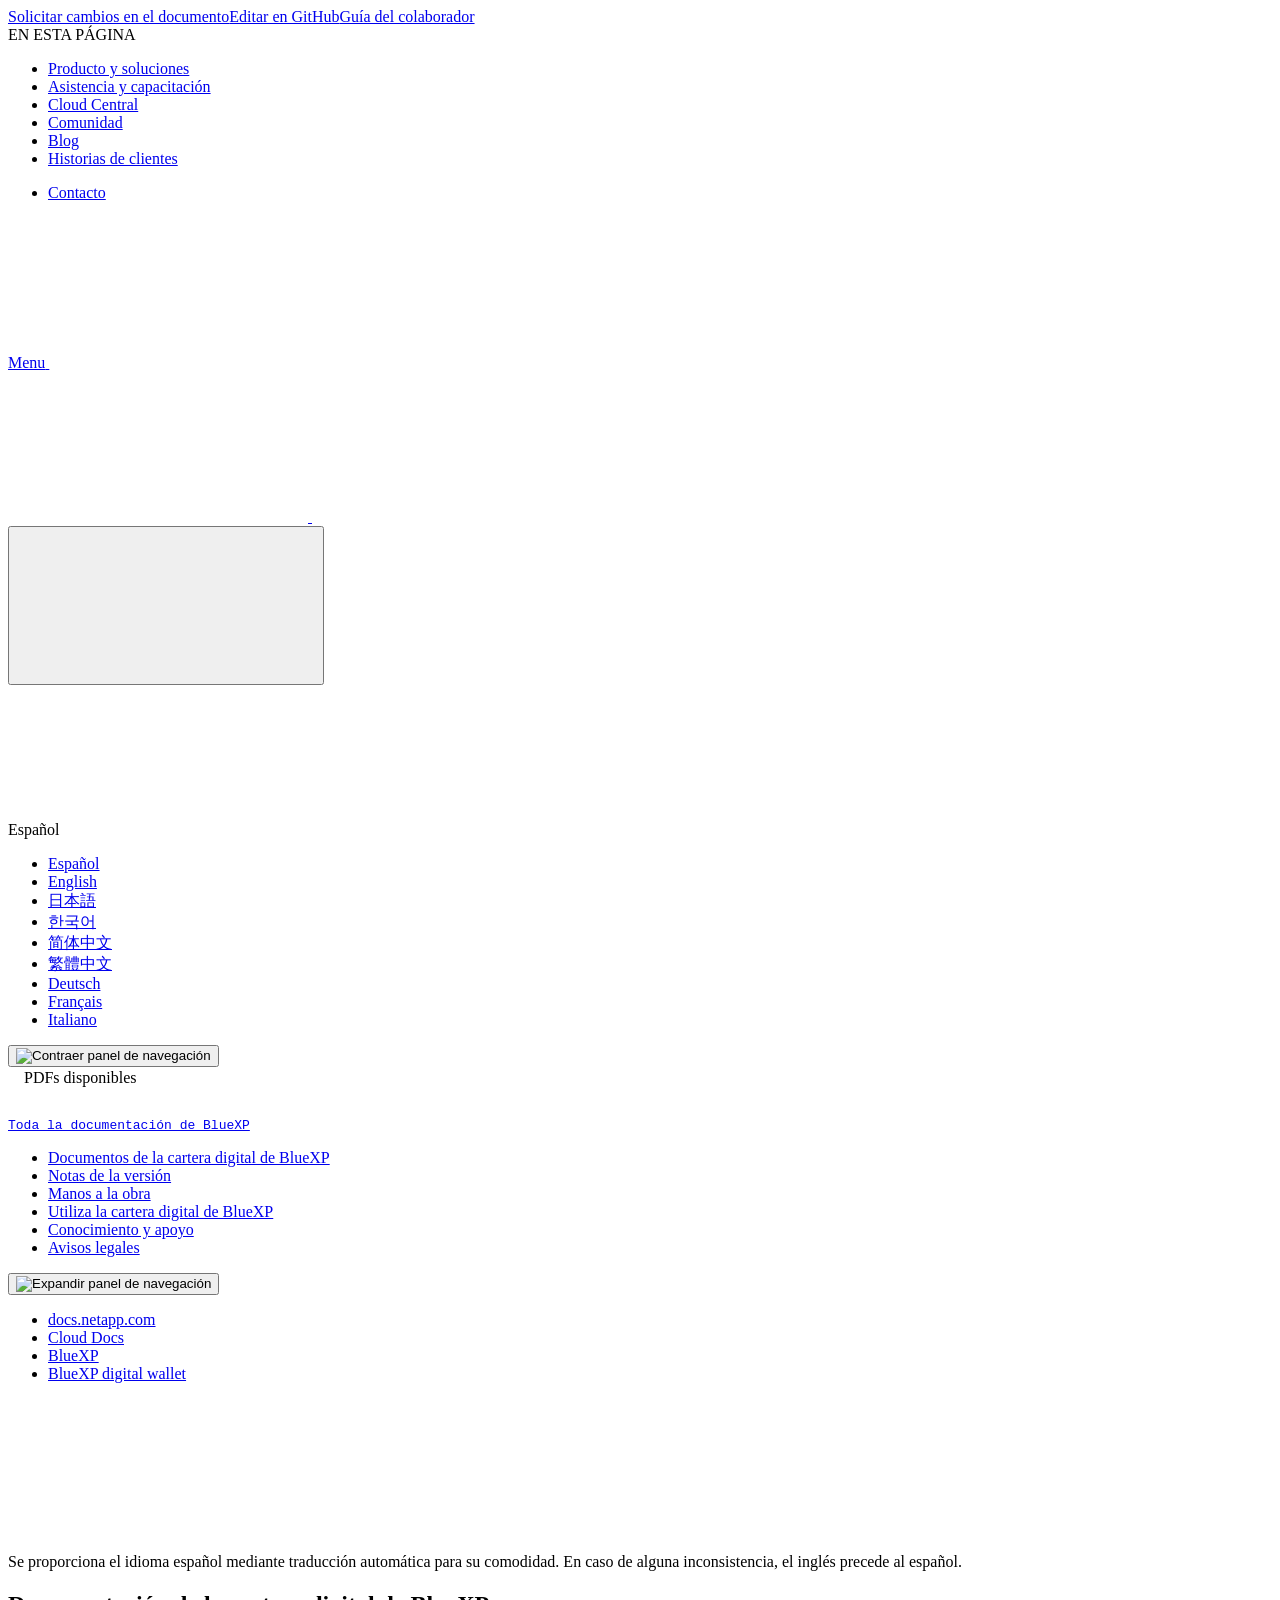
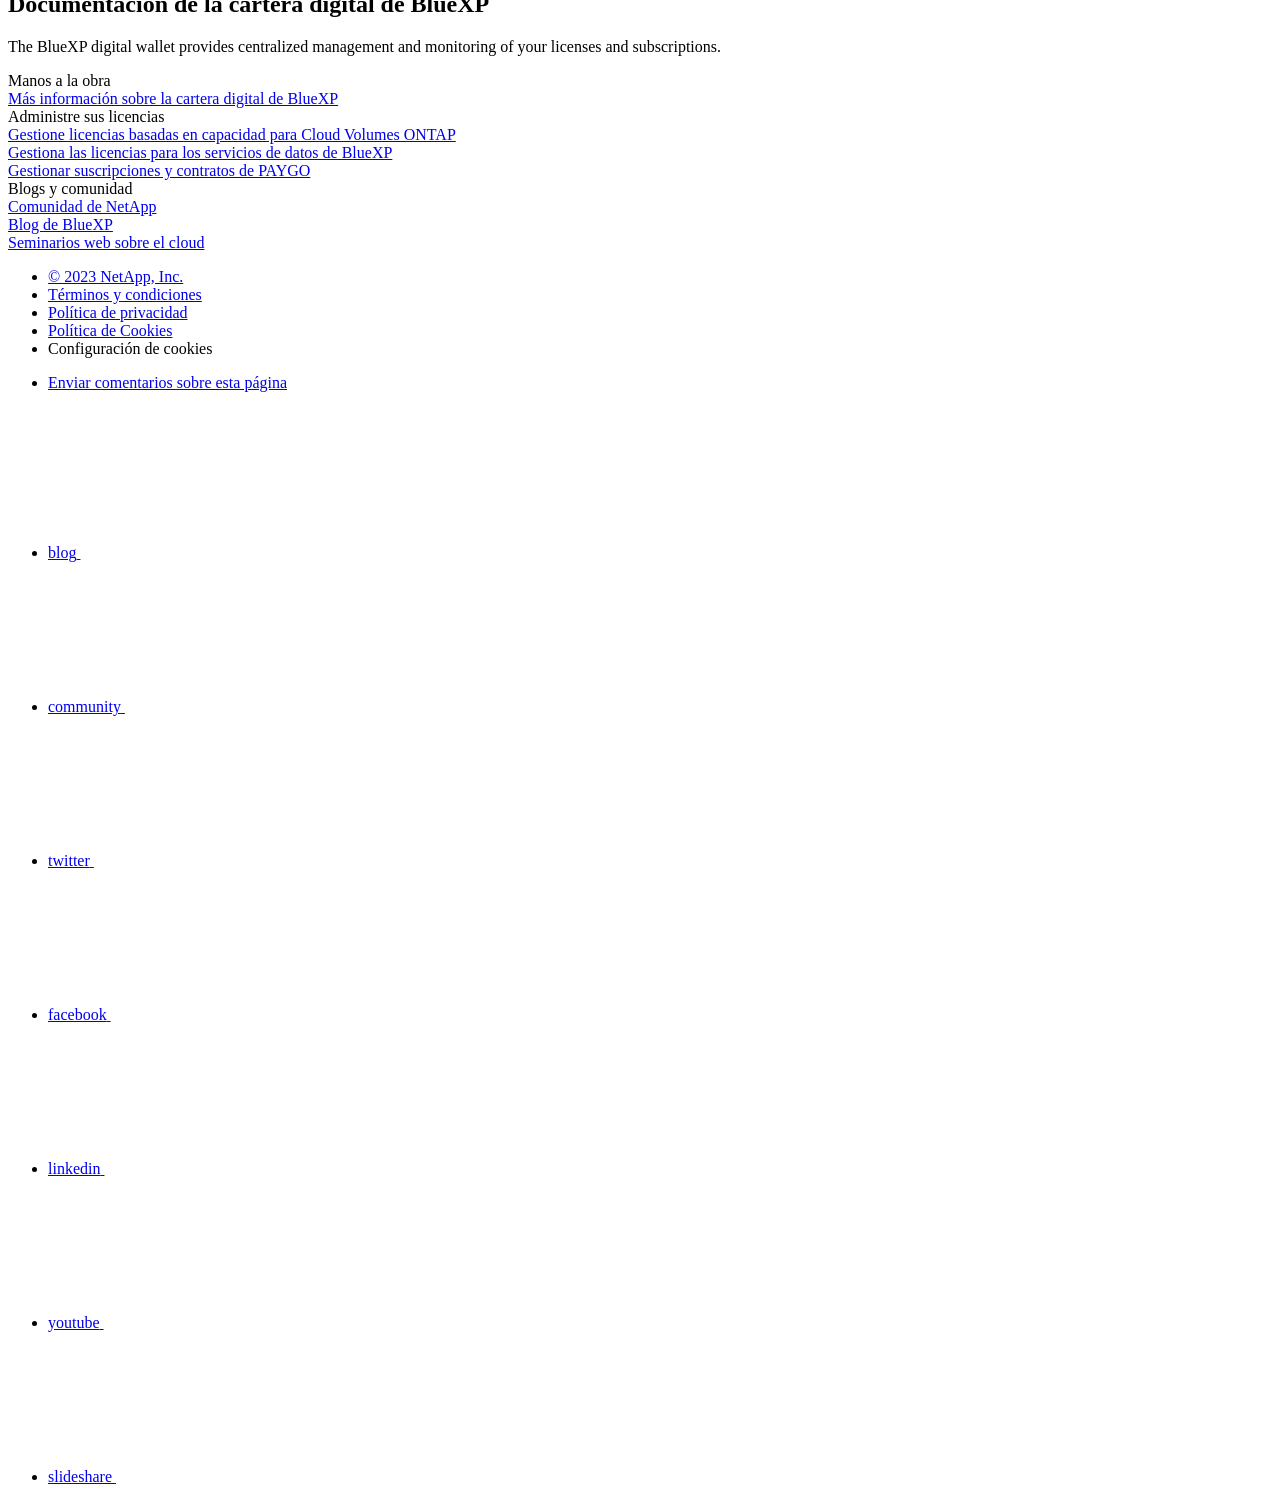
==== commit 0b82bbfb: "Built from 09e3dce NetAppDocs/netappdocs-build@ca78a47ec09843a3b6d03b39948ecf4240ae1aae" ====
--- a/index.html
+++ b/index.html
@@ -42,6 +42,7 @@
   <link rel="alternate" hreflang="zh-Hant" href="https://docs.netapp.com/zh-tw/bluexp-digital-wallet/" />
   <link rel="alternate" hreflang="de" href="https://docs.netapp.com/de-de/bluexp-digital-wallet/" />
   <link rel="alternate" hreflang="fr" href="https://docs.netapp.com/fr-fr/bluexp-digital-wallet/" />
+  <link rel="alternate" hreflang="it" href="https://docs.netapp.com/it-it/bluexp-digital-wallet/" />
   <link rel='stylesheet' href='/es-es/bluexp-digital-wallet/css/na-feature.css' type='text/css'><!-- Top level site integrations --><script>
     function addAdobeLaunch(adobeId) {
       var head = document.getElementsByTagName('head')[0];
@@ -176,7 +177,7 @@
   
   <!-- Start Page Toolbar -->
   
-  <div class="page-nav-toolbar"><div class="page-nav-contribute"><a target="_blank" href="https://github.com/NetAppDocs/bluexp-digital-wallet/issues/new?body=Page%3A%20[Documentación de la cartera digital de BlueXP](https://docs.netapp.com/es-es/bluexp-digital-wallet/index.html)&template=public-issue-template.md" class="page-nav-contribute-link" role="button"><img src="/es-es/bluexp-digital-wallet/images/discuss-sm.svg" alt="" class="github-icon" />Solicitar cambios en el documento</a><a target="_blank" href="https://github.com/NetAppDocs/bluexp-digital-wallet/blob/main/index.adoc" class="page-nav-contribute-link" role="button"><img src="/es-es/bluexp-digital-wallet/images/edit-sm.svg" alt="" class="github-icon" />Editar en GitHub</a><a target="_blank" href="https://docs.netapp.com/us-en/contribute/" class="page-nav-contribute-link"  ><img src="/es-es/bluexp-digital-wallet/images/article-sm.svg" alt="" class="github-icon" />Guía del colaborador</a></div>
+  <div class="page-nav-toolbar"><div class="page-nav-contribute"><a target="_blank" href="https://github.com/NetAppDocs/bluexp-digital-wallet.es-es/issues/new?template=new-from-page.yml&page-url=https://docs.netapp.com/es-es/bluexp-digital-wallet/index.html&page-title=Documentación de la cartera digital de BlueXP" class="page-nav-contribute-link" role="button"><img src="/es-es/bluexp-digital-wallet/images/discuss-sm.svg" alt="" class="github-icon" />Solicitar cambios en el documento</a><a target="_blank" href="https://github.com/NetAppDocs/bluexp-digital-wallet/blob/main/index.adoc" class="page-nav-contribute-link" role="button"><img src="/es-es/bluexp-digital-wallet/images/edit-sm.svg" alt="" class="github-icon" />Editar en GitHub</a><a target="_blank" href="https://docs.netapp.com/us-en/contribute/" class="page-nav-contribute-link"  ><img src="/es-es/bluexp-digital-wallet/images/article-sm.svg" alt="" class="github-icon" />Guía del colaborador</a></div>
     <div class="page-nav-container">
       <nav class="page-nav-fixed">
         <div class="page-nav-title">EN ESTA PÁGINA</div>
@@ -269,8 +270,8 @@
           data-did-you-mean="Buscar {suggestion}."
           data-no-results-found-did-you-mean="No se encontraron resultados para {query}. ¿Quiso decir {suggestion}?"
           data-results-found="{hitCount} resultados encontrados"
-          data-error-message="We're sorry, an issue occurred when fetching your results. Please try again."
-          data-error-reset="Reset Search"
+          data-error-message="Lo sentimos, pero se ha producido un error al recuperar los resultados. Por favor, inténtelo de nuevo."
+          data-error-reset="Restablecer búsqueda"
           data-sk-es-pf-indexes=""
           data-flavor=""></div>
           <button class="n-property-bar__search-toggle-button" type="button">
@@ -311,8 +312,11 @@
           <a href="https://docs.netapp.com/de-de/bluexp-digital-wallet/index.html" target="_self"><span translate="no" class="notranslate">Deutsch</span></a>
         </li><li>
           <a href="https://docs.netapp.com/fr-fr/bluexp-digital-wallet/index.html" target="_self"><span translate="no" class="notranslate">Français</span></a>
+        </li><li>
+          <a href="https://docs.netapp.com/it-it/bluexp-digital-wallet/index.html" target="_self"><span translate="no" class="notranslate">Italiano</span></a>
         </li></ul>
-    </div><!-- End Language Selector -->
+    </div>
+    <!-- End Language Selector -->
 
     <div class="n-property-bar__cta"></div>
   </div>
@@ -574,11 +578,11 @@
         Gestionar suscripciones y contratos de PAYGO
       </a></li><li 
       data-pdf-exists="true" 
-      data-pdf-filename="Gestiona las suscripciones de Keystone Flex"
+      data-pdf-filename="Gestionar los servicios de suscripción de Keystone"
       data-li-level="2#" 
       class=" "
     ><a class="na-navbar-padding" href="/es-es/bluexp-digital-wallet/task-manage-keystone.html">
-        Gestiona las suscripciones de Keystone Flex
+        Gestionar los servicios de suscripción de Keystone
       </a></li><li 
       data-pdf-exists="true" 
       data-pdf-filename="Gestiona las licencias para clústeres de ONTAP en las instalaciones"
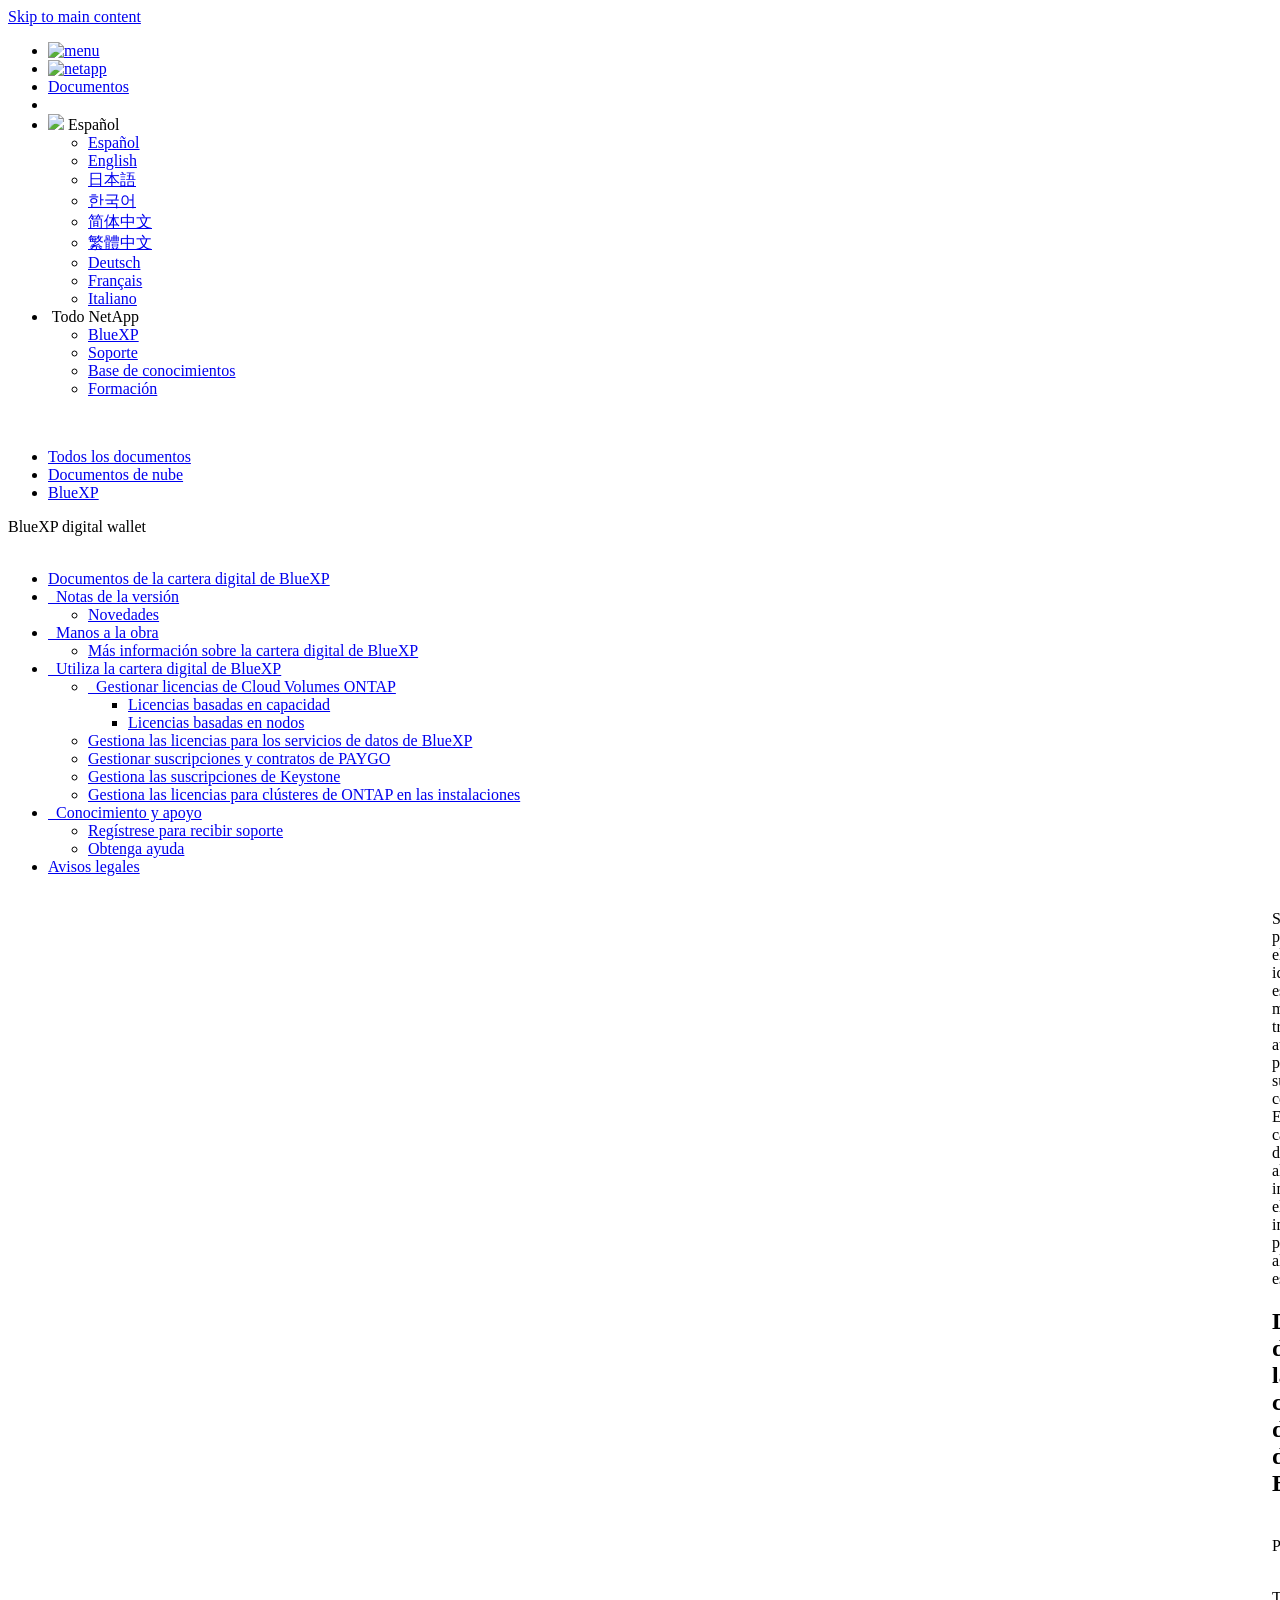
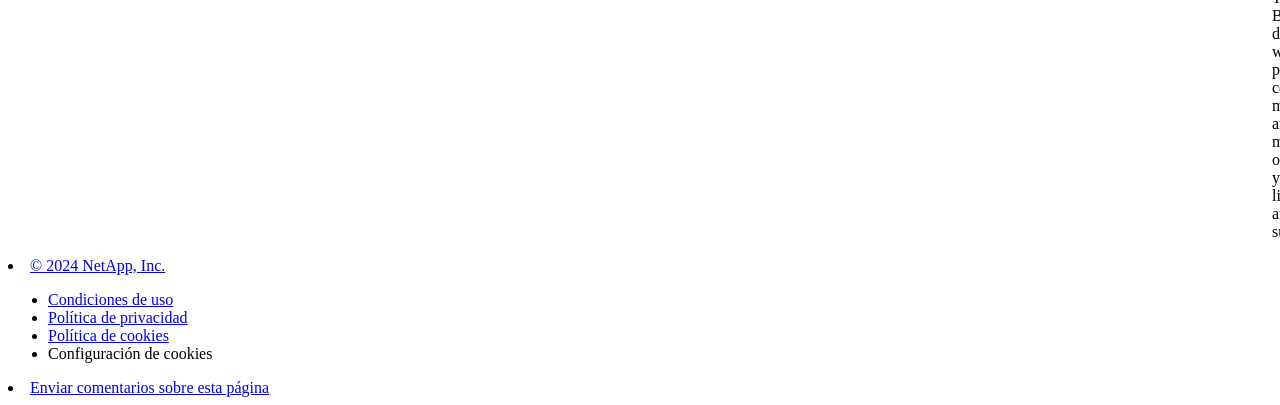
==== commit a092a263: "Built from 4f8fc67 NetAppDocs/netappdocs-build@b78b65c3d71277b9e246d7046c70cc524d041651" ====
--- a/index.html
+++ b/index.html
@@ -22,15 +22,13 @@
 
   <!-- RSS Feed --><link rel="alternate" type="application/rss+xml" title="NetApp Documentation" href="/es-es/bluexp-digital-wallet/feed.xml"><!-- CSS Definitions: NetApp CSS should be defined after generic css -->
 
-  <!-- Elastic Search -->
-  <link rel="stylesheet" href="//cdn.jsdelivr.net/searchkit/0.10.0/theme.css">
 
   <!-- Combined CSS -->
-  <link rel="stylesheet" type="text/css" href="/es-es/bluexp-digital-wallet/css/netappdocs.css">
-
-  
-  <link rel="stylesheet" href="/es-es/bluexp-digital-wallet/css/landing-page.css" type="text/css">
-  <link rel="stylesheet" href="/es-es/bluexp-digital-wallet/css/tabbed-blocks.css" type="text/css">
+  <link rel="stylesheet" type="text/css" href="/es-es/bluexp-digital-wallet/css/ie-netappdocs.css">
+
+  
+  <link rel="stylesheet" href="/es-es/bluexp-digital-wallet/css/ie-landing-page.css" type="text/css">
+  <link rel="stylesheet" href="/es-es/bluexp-digital-wallet/css/ie-tabbed-blocks.css" type="text/css">
   <!-- Canonical url -->
   <link rel="canonical" href="https://docs.netapp.com/es-es/bluexp-digital-wallet/" />
   <link rel="alternate" hreflang="x-default" href="https://docs.netapp.com/us-en/bluexp-digital-wallet/" />
@@ -43,114 +41,48 @@
   <link rel="alternate" hreflang="de" href="https://docs.netapp.com/de-de/bluexp-digital-wallet/" />
   <link rel="alternate" hreflang="fr" href="https://docs.netapp.com/fr-fr/bluexp-digital-wallet/" />
   <link rel="alternate" hreflang="it" href="https://docs.netapp.com/it-it/bluexp-digital-wallet/" />
-  <link rel='stylesheet' href='/es-es/bluexp-digital-wallet/css/na-feature.css' type='text/css'><!-- Top level site integrations --><script>
-    function addAdobeLaunch(adobeId) {
-      var head = document.getElementsByTagName('head')[0];
-      var adobe = document.createElement("script");
-      adobe.type = "text/plain";
-      adobe.className = "optanon-category-C0002";
-      adobe.src = "//assets.adobedtm.com/60287eadf1ee/c284da483c83/"+adobeId+".min.js";
-      head.appendChild(adobe);
-    }
-
-    function addGoogleAnalytics(gtagId) {
-      var google = document.createElement("script");
-      google.type = "text/plain";
-      google.className = "optanon-category-C0002";
-      google.src = "https://www.googletagmanager.com/gtag/js?id="+gtagId;
-      var head = document.getElementsByTagName('head')[0];
-      head.appendChild(google);
-
-      window.dataLayer = window.dataLayer || [];
-      function gtag(){dataLayer.push(arguments);}
-      gtag('js', new Date());
-      gtag('config', gtagId);
-    }
-
-    function addConsent(consentId) {
-      var head = document.getElementsByTagName('head')[0];
-      var onetrustConsent = document.createElement("script");
-      onetrustConsent.type = "text/javascript";
-      onetrustConsent.src = "https://cdn.cookielaw.org/consent/"+consentId+"/OtAutoBlock.js";
-      head.appendChild(onetrustConsent);
-
-      var onetrustScript = document.createElement("script");
-      onetrustScript.type = "text/javascript";
-      onetrustScript.src = "https://cdn.cookielaw.org/scripttemplates/otSDKStub.js";
-      onetrustScript.charset = "UTF-8";
-      onetrustScript.dataset.documentLanguage = "true";
-      onetrustScript.dataset.domainScript = consentId;
-      head.appendChild(onetrustScript);
-    }addConsent("72570c5c-fe30-465f-b0e0-b77f7fb4ae34");
-    addAdobeLaunch("launch-e9ff3acac59f");
-    addGoogleAnalytics("UA-81697994-3");function OptanonWrapper() { }
+  <!-- Top level site integrations -->
+<script type="text/javascript" src="https://cdn.cookielaw.org/consent/72570c5c-fe30-465f-b0e0-b77f7fb4ae34/OtAutoBlock.js"></script>
+    <script type="text/javascript" src="https://cdn.cookielaw.org/scripttemplates/otSDKStub.js" charset="UTF-8" data-document-language="true" data-domain-script="72570c5c-fe30-465f-b0e0-b77f7fb4ae34"></script>
+    <script type="text/javascript">function OptanonWrapper() { }</script>
+    <script type="text/plain" class="optanon-category-C0002" src="https://assets.adobedtm.com/60287eadf1ee/c284da483c83/launch-e9ff3acac59f.min.js"></script>
+    <script class="optanon-category-C0001">(function(w,d,s,l,i){w[l]=w[l]||[];w[l].push({'gtm.start':
+        new Date().getTime(),event:'gtm.js'});var f=d.getElementsByTagName(s)[0],
+        j=d.createElement(s),dl=l!='dataLayer'?'&l='+l:'';j.setAttributeNode(d.createAttribute('data-ot-ignore'));j.setAttribute('class','optanon-category-C0001');j.async=true;
+        j.src='https://www.googletagmanager.com/gtm.js?id='+i+dl+'';f.parentNode.insertBefore(j,f);
+        })(window,document,'script','dataLayer','GTM-MD73T9M');</script>
+
+  <script src="https://cdnjs.cloudflare.com/ajax/libs/jquery/2.1.4/jquery.min.js"></script>
+  
+  <script>
+    $(document).ready(function() {
+      const MASTHEAD_OFFSET = 65;
+      const SECTIONS = $("main h2, main h3");
+      // PAGE NAV - Init
+      if (SECTIONS.length == 0) {
+        // remove if there is no elements
+        /*
+        $("#ie-right-navbar").remove();
+        $("#ie-right-navbar-collapse").remove();
+        */
+      } else {
+        $(".page-nav-title").css('display', 'block');
+        for (var i = 0; i < SECTIONS.length; i++) {
+          var sectionId = $(SECTIONS[i]).attr('id');
+          var sectionName = $(SECTIONS[i]).text();
+          var subClass = $(SECTIONS[i]).is("h3") ? ' page-nav__sublink' : '';
+          $("#page-menu").append('<li class="page-nav-item"><a href="#' + sectionId + '" class="page-nav__link' + subClass + '">' + sectionName + '</a></li>');
+        }
+      }
+    });
   </script>
-  <script src="https://cdnjs.cloudflare.com/ajax/libs/jquery/2.1.4/jquery.min.js"></script>
+  
   <script src="https://cdnjs.cloudflare.com/ajax/libs/jquery-cookie/1.4.1/jquery.cookie.min.js"></script>
 
   <!-- Used for Product Family Page Sidebar Visibility --><!-- Used to import Promise for IE. Required for SearchKit -->
-  <script src="https://cdnjs.cloudflare.com/ajax/libs/bluebird/3.3.5/bluebird.min.js"></script><script src='/es-es/bluexp-digital-wallet/js/na-search.js'></script><script src='/es-es/bluexp-digital-wallet/js/na-pagenav.js'></script><script src='/es-es/bluexp-digital-wallet/js/na-utility.js'></script>
- <!--  
-  <link rel='stylesheet' href='/es-es/bluexp-digital-wallet/css/prism.css' type='text/css'>
-  <link rel='stylesheet' href='/es-es/bluexp-digital-wallet/css/prism-netapp.css' type='text/css'>
- -->
-
-  <!-- <script src='/es-es/bluexp-digital-wallet/js/na-utility.js'></script> -->
-  <script src='/es-es/bluexp-digital-wallet/js/clouddocs.js'></script>
-  <script src='/es-es/bluexp-digital-wallet/js/jquery.navgoco.min.js'></script>
-  <script src="https://maxcdn.bootstrapcdn.com/bootstrap/3.3.7/js/bootstrap.min.js" integrity="sha384-Tc5IQib027qvyjSMfHjOMaLkfuWVxZxUPnCJA7l2mCWNIpG9mGCD8wGNIcPD7Txa" crossorigin="anonymous"></script>
-  <!-- <script src='/es-es/bluexp-digital-wallet/js/toc.js'></script> -->
-  <!-- <script src='/es-es/bluexp-digital-wallet/js/customscripts.js'></script> --><script>
-      $(document).ready(function() {
-          
-          var collapseOnInit = true;
-          
-
-          var navSettings = {
-              "caretHtml": '',
-              "accordion": collapseOnInit,
-              "openClass": 'active', // open
-              "save": false, // leave false or nav highlighting doesn't work right
-              "cookie": {
-                  "name": 'navgoco',
-                  "expires": false,
-                  "path": '/'
-              },
-              "slide": {
-                  "duration": 400,
-                  "easing": 'swing'
-              }
-          };
-
-          // Initialize navgoco with default options
-          $("#mysidebar").navgoco(navSettings);
-          
-
-          $("#collapseAll").click(function(e) {
-              e.preventDefault();
-              $("#mysidebar").navgoco('toggle', false);
-          });
-
-          $("#expandAll").click(function(e) {
-              e.preventDefault();
-              $("#mysidebar").navgoco('toggle', true);
-          });
-
-          $(".sidebar-nav-container").on("scroll", function() {
-            $.cookie("sidebarScroll", $(".sidebar-nav-container").scrollTop(), {
-              path    : "/es-es/bluexp-digital-wallet"  
-            });
-          });
-          $(function() {
-            if ($.cookie("sidebarScroll")) {
-              $(".sidebar-nav-container").scrollTop($.cookie("sidebarScroll"));
-            }
-          });
-
-      });
-
-  </script>
-  <script>
+  <script src="https://cdnjs.cloudflare.com/ajax/libs/bluebird/3.3.5/bluebird.min.js"></script><script src='/es-es/bluexp-digital-wallet/js/na-search.js'></script><script src='/es-es/bluexp-digital-wallet/js/ie-clouddocs.js'></script>
+  <script src="https://maxcdn.bootstrapcdn.com/bootstrap/3.3.7/js/bootstrap.min.js" integrity="sha384-Tc5IQib027qvyjSMfHjOMaLkfuWVxZxUPnCJA7l2mCWNIpG9mGCD8wGNIcPD7Txa" crossorigin="anonymous"></script><script>
+    /*
       $(document).ready(function() {
           $("#tg-sb-link").click(function() {
               $("#tg-sb-sidebar").toggle();
@@ -160,194 +92,565 @@
               $("#tg-sb-icon").toggleClass('fa-toggle-off');
           });
       });
+      */
   </script>
   <script src='/es-es/bluexp-digital-wallet/js/custom-dropdown.js'></script>
   <script src='/es-es/bluexp-digital-wallet/js/FileSaver.min.js'></script>
   <script src='/es-es/bluexp-digital-wallet/js/jszip-utils.min.js'></script>
-  <script src='/es-es/bluexp-digital-wallet/js/jszip.min.js'></script>
-  <!-- <script src='/es-es/bluexp-digital-wallet/js/pdf-ux.js'></script> -->
-</head>
+  <script src='/es-es/bluexp-digital-wallet/js/jszip.min.js'></script><script src='/es-es/bluexp-digital-wallet/js/ie-pdf-ux.js'></script></head>
 
 
   <body class role="document" data-flavor="">
-    <div id="page" class="n-off-canvas-menu">
-      <div class="n-off-canvas-menu__menu"><!--TODO: Add offcanvas code --></div>
-      <div class="n-off-canvas-menu__content-wrap">
-        <header class="site-header" id="banner">
-  
-  <!-- Start Page Toolbar -->
-  
-  <div class="page-nav-toolbar"><div class="page-nav-contribute"><a target="_blank" href="https://github.com/NetAppDocs/bluexp-digital-wallet.es-es/issues/new?template=new-from-page.yml&page-url=https://docs.netapp.com/es-es/bluexp-digital-wallet/index.html&page-title=Documentación de la cartera digital de BlueXP" class="page-nav-contribute-link" role="button"><img src="/es-es/bluexp-digital-wallet/images/discuss-sm.svg" alt="" class="github-icon" />Solicitar cambios en el documento</a><a target="_blank" href="https://github.com/NetAppDocs/bluexp-digital-wallet/blob/main/index.adoc" class="page-nav-contribute-link" role="button"><img src="/es-es/bluexp-digital-wallet/images/edit-sm.svg" alt="" class="github-icon" />Editar en GitHub</a><a target="_blank" href="https://docs.netapp.com/us-en/contribute/" class="page-nav-contribute-link"  ><img src="/es-es/bluexp-digital-wallet/images/article-sm.svg" alt="" class="github-icon" />Guía del colaborador</a></div>
-    <div class="page-nav-container">
-      <nav class="page-nav-fixed">
-        <div class="page-nav-title">EN ESTA PÁGINA</div>
-        <div class="page-nav-links">
-          <ul class="page-nav-inner" id="page-menu"></ul>
-        </div>
-      </nav>
-    </div>
-  </div>
-  
-  
-  <!-- Start top_hat -->
-  <div class="n-top-hat">
-    <div class="n-container">
-      <div class="n-top-hat__cross-property-nav">
-        <ul class="n-top-hat__list">
-          <li class="n-top-hat__list-item">
-            <a href="https://www.netapp.com/products-a-z/" class="n-top-hat__link">Producto y soluciones</a>
-          </li>
-          <li class="n-top-hat__list-item">
-            <a href="https://www.netapp.com/support-and-training/netapp-university/" class="n-top-hat__link">Asistencia y capacitación</a>
-          </li>
-          <li class="n-top-hat__list-item">
-            <a href="https://cloud.netapp.com" class="n-top-hat__link">Cloud Central</a>
-          </li>
-          <li class="n-top-hat__list-item">
-            <a href="https://community.netapp.com/" class="n-top-hat__link">Comunidad</a>
-          </li>
-          <li class="n-top-hat__list-item">
-            <a href="https://blog.netapp.com/" class="n-top-hat__link">Blog</a>
-          </li>
-          <li class="n-top-hat__list-item">
-            <a href="https://customers.netapp.com/en/" class="n-top-hat__link">Historias de clientes</a>
-          </li>
-        </ul>
-      </div>
-      <div class="n-top-hat__utils">
-        <ul class="n-top-hat__list">
-          <li class="n-top-hat__list-item">
-            <a href="https://www.netapp.com/company/contact-us/" target="_self" class="n-top-hat__link" data-ntap-ui="contact-us">Contacto</a>
-          </li>
-        </ul>
-      </div>
-    </div>
-  </div>
-  <!-- End top_hat -->
-
-  <!-- Start property bar -->
-  <style>
-    .n-property-navigation-bar__menus--desktop-experience .n-menu--mega__default-content__heading span {
-    color: #34B0FF;
-    }
-  </style>
-  <div class="n-property-bar " data-ntap-ui="sticky-nav">
-    <div class="n-property-bar__inner-wrap">
-      <div class="n-property-bar__menu-toggle">
-        <a href="#" class="n-property-bar__menu-toggle-link">
-          <span class="n-property-bar__menu-toggle-text">Menu</span>
-          <svg class="n-icon-bars n-property-bar__menu-toggle-icon" aria-labelledby="title">
-            <title>bars</title>
-            <use xlink:href="/es-es/bluexp-digital-wallet/images/sprite.svg#bars"></use>
-          </svg>
-        </a>
-      </div>
-      <div class="n-property-bar__property-mark ">
-        <a href="https://www.netapp.com" class="n-property-bar__property-link">
-          <div class="n-property-bar__logo">
-            <svg class="n-icon-netapp-mark n-icon-netapp-mark n-property-bar__netapp-mark-icon" aria-labelledby="title">
-              <title>netapp-mark</title>
-              <use xlink:href="/es-es/bluexp-digital-wallet/images/sprite.svg#netapp-mark"></use>
-            </svg>
-            <svg class="n-icon-netapp-logo n-property-bar__logo-svg" aria-labelledby="title">
-              <title>netapp-logo</title>
-              <use xlink:href="/es-es/bluexp-digital-wallet/images/sprite.svg#netapp-logo"></use>
-            </svg>
-          </div>
-        </a>
-      </div>
-
-      
-      
-      
-      <div class="search-property-bar">
-        <div id="search-demo-container" class="searchbox n-property-bar__search">
-          <div id="react-search" 
-          data-search-html="/es-es/bluexp-digital-wallet/search.html"
-          data-type="widget" 
-          data-placeholder="Buscar documentación"
-          data-no-results-found="No se encontraron resultados para {query}"
-          data-did-you-mean="Buscar {suggestion}."
-          data-no-results-found-did-you-mean="No se encontraron resultados para {query}. ¿Quiso decir {suggestion}?"
-          data-results-found="{hitCount} resultados encontrados"
-          data-error-message="Lo sentimos, pero se ha producido un error al recuperar los resultados. Por favor, inténtelo de nuevo."
-          data-error-reset="Restablecer búsqueda"
-          data-sk-es-pf-indexes=""
-          data-flavor=""></div>
-          <button class="n-property-bar__search-toggle-button" type="button">
-            <svg class="n-icon-search n-property-bar__search-toggle-button-icon" aria-labelledby="title">
-              <title>search</title>
-              <use xmlns:xlink="http://www.w3.org/1999/xlink" xlink:href="/es-es/bluexp-digital-wallet/images/sprite.svg#search"></use>
-            </svg>
-          </button>
-        </div>
-      </div>
-      
-    </div>
-  </div>
-  <div class="n-property-bar__toolbar">
-    <!-- Start Language Selector --><div id="language-dropdown" class="custom-dropdown custom-dropdown-lang">
-      <div class="custom-dropdown-select custom-dropdown-select-lang">
-      <span class="lang-name">Español</span>
-          <svg class="n-globe__icon" aria-labelledby="title">
-            <title>globe</title>
-            <use xmlns:xlink="http://www.w3.org/1999/xlink" xlink:href="/es-es/bluexp-digital-wallet/images/sprite.svg#globe"></use>
-          </svg>
-        </button>
-      </div>
-
-      <ul class="custom-dropdown-menu"><li>
-          <a href="https://docs.netapp.com/es-es/bluexp-digital-wallet/index.html" target="_self"><span translate="no" class="notranslate">Español</span></a>
-        </li><li>
-          <a href="https://docs.netapp.com/us-en/bluexp-digital-wallet/index.html" target="_self"><span translate="no" class="notranslate">English</span></a>
-        </li><li>
-          <a href="https://docs.netapp.com/ja-jp/bluexp-digital-wallet/index.html" target="_self"><span translate="no" class="notranslate">日本語</span></a>
-        </li><li>
-          <a href="https://docs.netapp.com/ko-kr/bluexp-digital-wallet/index.html" target="_self"><span translate="no" class="notranslate">한국어</span></a>
-        </li><li>
-          <a href="https://docs.netapp.com/zh-cn/bluexp-digital-wallet/index.html" target="_self"><span translate="no" class="notranslate">简体中文</span></a>
-        </li><li>
-          <a href="https://docs.netapp.com/zh-tw/bluexp-digital-wallet/index.html" target="_self"><span translate="no" class="notranslate">繁體中文</span></a>
-        </li><li>
-          <a href="https://docs.netapp.com/de-de/bluexp-digital-wallet/index.html" target="_self"><span translate="no" class="notranslate">Deutsch</span></a>
-        </li><li>
-          <a href="https://docs.netapp.com/fr-fr/bluexp-digital-wallet/index.html" target="_self"><span translate="no" class="notranslate">Français</span></a>
-        </li><li>
-          <a href="https://docs.netapp.com/it-it/bluexp-digital-wallet/index.html" target="_self"><span translate="no" class="notranslate">Italiano</span></a>
-        </li></ul>
-    </div>
-    <!-- End Language Selector -->
-
-    <div class="n-property-bar__cta"></div>
-  </div>
-  <!-- End property bar -->
-</header>
-
+    <div class="skip-to-main">
+      <a href="#main" >Skip to main content</a>
+    </div><noscript><iframe src="https://www.googletagmanager.com/ns.html?id=GTM-MD73T9M"
+      height="0" width="0" style="display:none;visibility:hidden"></iframe></noscript><div id="page" class="">
+      <div id="ie-phone-menu" class=""></div>
+      <div id="ie-content-wrap" class="">
+        <nav id="ie-new-header">
+    <ul>
+        <li id="ie-phone-menu-button">
+            <a href="#">
+                <image id="" src="/es-es/bluexp-digital-wallet/images/hamburger.svg" alt="menu" />
+            </a>
+        </li>
+
+        <li>
+            <a href="https://www.netapp.com/es/">
+                <image id="ie-header-logo" src="/es-es/bluexp-digital-wallet/images/netapp_logo.svg" alt="netapp" />
+            </a>
+        </li>
+        <li id="ie-header-docs">
+            <a href="https://www.netapp.com/es/support-and-training/documentation/">Documentos</a>
+        </li>
+
+        <!-- Empty container to push header left with or without lang selector -->
+        <li id="empty-container" style="margin-left: auto">
+        </li>
+        <!-- Start Language Selector --><li id="ie-language-dropdown">
+            <div id="language-dropdown" class="custom-dropdown custom-dropdown-lang">
+                <div class="custom-dropdown-select custom-dropdown-select-lang">
+                    <img src="/es-es/bluexp-digital-wallet/images/language_white_24dp.svg" class="n-globe__icon" />
+                    <span class="lang-name">Español</span>
+                    <img src="/es-es/bluexp-digital-wallet/images/dropdown-arrow.svg" alt="" class="custom-icon chevrondown header invisible" />
+                    <img src="/es-es/bluexp-digital-wallet/images/dropdown-arrow.svg" alt="" class="custom-icon chevronup header" />
+                    </button>
+                </div>
+
+                <ul class="custom-dropdown-menu"><li>
+                        <a href="https://docs.netapp.com/es-es/bluexp-digital-wallet/index.html"
+                            target="_self"><span translate="no" class="notranslate">Español</span></a>
+                    </li><li>
+                        <a href="https://docs.netapp.com/us-en/bluexp-digital-wallet/index.html"
+                            target="_self"><span translate="no" class="notranslate">English</span></a>
+                    </li><li>
+                        <a href="https://docs.netapp.com/ja-jp/bluexp-digital-wallet/index.html"
+                            target="_self"><span translate="no" class="notranslate">日本語</span></a>
+                    </li><li>
+                        <a href="https://docs.netapp.com/ko-kr/bluexp-digital-wallet/index.html"
+                            target="_self"><span translate="no" class="notranslate">한국어</span></a>
+                    </li><li>
+                        <a href="https://docs.netapp.com/zh-cn/bluexp-digital-wallet/index.html"
+                            target="_self"><span translate="no" class="notranslate">简体中文</span></a>
+                    </li><li>
+                        <a href="https://docs.netapp.com/zh-tw/bluexp-digital-wallet/index.html"
+                            target="_self"><span translate="no" class="notranslate">繁體中文</span></a>
+                    </li><li>
+                        <a href="https://docs.netapp.com/de-de/bluexp-digital-wallet/index.html"
+                            target="_self"><span translate="no" class="notranslate">Deutsch</span></a>
+                    </li><li>
+                        <a href="https://docs.netapp.com/fr-fr/bluexp-digital-wallet/index.html"
+                            target="_self"><span translate="no" class="notranslate">Français</span></a>
+                    </li><li>
+                        <a href="https://docs.netapp.com/it-it/bluexp-digital-wallet/index.html"
+                            target="_self"><span translate="no" class="notranslate">Italiano</span></a>
+                    </li></ul>
+            </div>
+            </li>
+        <!-- End Language Selector -->
+
+
+        <li id="ie-allnetapp">
+            <div id="allnetapp-dropdown" class="custom-dropdown custom-dropdown-allnetapp">
+                <div class="custom-dropdown-select custom-dropdown-select-allnetapp">
+                    <img src="/es-es/bluexp-digital-wallet/images/apps_white_24dp.svg" alt="" class="allnetapp-icon" />
+                    <span class="allnetapp-name">Todo NetApp</span>
+                    <img src="/es-es/bluexp-digital-wallet/images/dropdown-arrow.svg" alt="" class="custom-icon chevrondown header invisible" />
+                    <img src="/es-es/bluexp-digital-wallet/images/dropdown-arrow.svg" alt="" class="custom-icon chevronup header" />
+                    </button>
+                </div>
+
+                <ul class="custom-dropdown-menu allnetapp-dropdown">
+                    <li>
+                        <a href="https://bluexp.netapp.com/es/"
+                            target="_self"><span translate="no" class="notranslate">BlueXP</span></a>
+                    </li>
+                    <li>
+                        <a href="https://mysupport.netapp.com/site/"
+                            target="_self"><span translate="no" class="notranslate">Soporte</span></a>
+                    </li>
+                    <li>
+                        <a href="https://kb.netapp.com/"
+                            target="_self"><span translate="no" class="notranslate">Base de conocimientos</span></a>
+                    </li>
+                    <li>
+                        <a href="https://www.netapp.com/es/support-and-training/netapp-learning-services/"
+                            target="_self"><span translate="no" class="notranslate">Formación</span></a>
+                    </li>
+                </ul>
+            </div>
+
+        </li>
+
+    </ul>
+</nav>
 
         <main id="n-main-content" class="n-main-content">
           <!-- Start Documentation Content -->
 <div class="ie-main">
-  <!-- Sidebar Column -->
-  
-  <div class="col-md-3" id="sidebar-height">
-      <button id="btn-sidebar-collapse" onclick="hideSidebar()"><img src="/es-es/bluexp-digital-wallet/images/collapse.png" alt="Contraer panel de navegación"></button>
-      <div class="n-pdf-header">
-  <a id="toggleButtonPdf" class="n-pdf-button" type="button">
-    <img src="/es-es/bluexp-digital-wallet/images/pdf.png" alt="" width="16" height="16"/>PDFs disponibles<span>
-    </span>
-  </a>
+
+<div id="ie-new-sidebar-collapse" style="display: none">
+    <img id="sidebar-expand" class="ie-searchbox-icon" src="/es-es/bluexp-digital-wallet/images/double_arrow.svg" alt="" />
 </div>
-<div class="n-pdf-body-container">
-  <ul id="toggleContainerPdf" class="n-pdf-body" style="display:none;"><li class="pdf-ux-container">
+<div id="ie-new-sidebar">
+    <div id="ie-product-identity-lockup">
+        <div id="sidebar-collapse" class="">
+            <img src="/es-es/bluexp-digital-wallet/images/double_arrow.svg" alt="" />
+        </div>
+        <div id="ie-breadcrumb" class="">
+  <ul class="ie-breadcrumb">
+    <li class="">
+      <a href="https://docs.netapp.com">Todos los documentos</a>
+    </li>
+    
+    
+    <li class="">
+      <a href="https://docs.netapp.com/us-en/cloud/">Documentos de nube</a>
+    </li>
+    
+
+    
+    <li class="">
+      <a href="https://docs.netapp.com/es-es/bluexp-family/">
+        BlueXP
+      </a>
+    </li>
+    
+  </ul>
+  
+  <div class="ie-product-name" >
+    <!--<a href="/es-es/bluexp-digital-wallet/">-->
+      BlueXP digital wallet
+    <!--</a>-->
+  </div>
+</div>
+
+            
+
         
         
+
+<div id="ie-searchbox" class="ie-searchbox-sidebar ">
+    <img class="ie-searchbox-icon" src="/es-es/bluexp-digital-wallet/images/loupe.svg" alt=""/>
+    <div id="react-search" 
+        data-search-html="/es-es/bluexp-digital-wallet/search.html" 
+        data-type="widget"
+        data-placeholder="Buscar documentación"
+        data-no-results-found="No se han encontrado resultados para {query}"
+        data-did-you-mean="Busca {suggestion}."
+        data-no-results-found-did-you-mean="No se ha encontrado ningún resultado para {query}. ¿Querías decir {suggestion}?"
+        data-results-found="{hitCount} resultados encontrados"
+        data-error-message="Se ha producido un error. Por favor, inténtalo de nuevo."
+        data-error-reset="Restablecer búsqueda"
+        data-sk-es-pf-indexes="" 
+        data-flavor="">
+    </div>
+</div>
         
-        <a target="_blank" href="/es-es/bluexp-digital-wallet/pdfs/fullsite-sidebar/Documentación_de_la_cartera_digital_de_BlueXP.pdf" >
-          <img src="/es-es/bluexp-digital-wallet/images/pdf.png" alt="" width="16" height="16"/>PDF de este sitio de documentos</a>
+    </div>
+    <div id="ie-new-toc"><script>
+  let sidebarAccordion = true;
+
+  /* specific css rules for Mac */
+  if(navigator.platform.match('Mac') !== null) {
+    document.body.setAttribute('class', 'OSX');
+  }
+
+</script>
+
+<div id="ie-sidebar-container">
+  <ul id="ie-sidebar-list" ><li 
+      data-pdf-exists="true" 
+      data-pdf-filename="Documentos de la cartera digital de BlueXP"
+      data-li-level="1#" 
+      class="  ie-sidebar-selected    "
+      dale-page-url="/index.html" 
+      dale-entry-url="/index.html" 
+    ><a class="ie-sidebar-menuitem-1 " href="/es-es/bluexp-digital-wallet/index.html">
+        Documentos de la cartera digital de BlueXP
+      </a></li><li 
+      data-pdf-exists="true" 
+      data-pdf-filename="Notas de la versión"
+      data-li-level="1" 
+      class=" sidebar-folder    "
+      dale-page-url="/index.html" 
+      dale-entry-url="" 
+    ><a class="ie-sidebar-menuitem-1  ie-sidebar-button " href="#">
+        <img class="ie-sidebar-icon ie-sidebar-button open" src="/es-es/bluexp-digital-wallet/images/link_expand.svg" alt="" />
+        <img class="ie-sidebar-icon ie-sidebar-button close" src="/es-es/bluexp-digital-wallet/images/link_collapse.svg" alt="" />
+        <!--<div class="" style="display: inline;"> Notas de la versión</div>-->
+         Notas de la versión
+      </a>
+      <ul class="">
+        <li 
+      data-pdf-exists="true" 
+      data-pdf-filename="Novedades"
+      data-li-level="2#" 
+      class="   "
+      dale-page-url="/index.html" 
+      dale-entry-url="/whats-new.html" 
+    ><a class="ie-sidebar-menuitem-2 " href="/es-es/bluexp-digital-wallet/whats-new.html">
+        Novedades
+      </a></li></ul></li><li 
+      data-pdf-exists="true" 
+      data-pdf-filename="Manos a la obra"
+      data-li-level="1" 
+      class=" sidebar-folder    "
+      dale-page-url="/index.html" 
+      dale-entry-url="" 
+    ><a class="ie-sidebar-menuitem-1  ie-sidebar-button " href="#">
+        <img class="ie-sidebar-icon ie-sidebar-button open" src="/es-es/bluexp-digital-wallet/images/link_expand.svg" alt="" />
+        <img class="ie-sidebar-icon ie-sidebar-button close" src="/es-es/bluexp-digital-wallet/images/link_collapse.svg" alt="" />
+        <!--<div class="" style="display: inline;"> Manos a la obra</div>-->
+         Manos a la obra
+      </a>
+      <ul class="">
+        <li 
+      data-pdf-exists="true" 
+      data-pdf-filename="Más información sobre la cartera digital de BlueXP"
+      data-li-level="2#" 
+      class="   "
+      dale-page-url="/index.html" 
+      dale-entry-url="/concept-digital-wallet.html" 
+    ><a class="ie-sidebar-menuitem-2 " href="/es-es/bluexp-digital-wallet/concept-digital-wallet.html">
+        Más información sobre la cartera digital de BlueXP
+      </a></li></ul></li><li 
+      data-pdf-exists="true" 
+      data-pdf-filename="Utiliza la cartera digital de BlueXP"
+      data-li-level="1" 
+      class=" sidebar-folder    "
+      dale-page-url="/index.html" 
+      dale-entry-url="" 
+    ><a class="ie-sidebar-menuitem-1  ie-sidebar-button " href="#">
+        <img class="ie-sidebar-icon ie-sidebar-button open" src="/es-es/bluexp-digital-wallet/images/link_expand.svg" alt="" />
+        <img class="ie-sidebar-icon ie-sidebar-button close" src="/es-es/bluexp-digital-wallet/images/link_collapse.svg" alt="" />
+        <!--<div class="" style="display: inline;"> Utiliza la cartera digital de BlueXP</div>-->
+         Utiliza la cartera digital de BlueXP
+      </a>
+      <ul class="">
+        <li 
+      data-pdf-exists="true" 
+      data-pdf-filename="Gestionar licencias de Cloud Volumes ONTAP"
+      data-li-level="2" 
+      class=" sidebar-folder    "
+      dale-page-url="/index.html" 
+      dale-entry-url="" 
+    ><a class="ie-sidebar-menuitem-2  ie-sidebar-button " href="#">
+        <img class="ie-sidebar-icon ie-sidebar-button open" src="/es-es/bluexp-digital-wallet/images/link_expand.svg" alt="" />
+        <img class="ie-sidebar-icon ie-sidebar-button close" src="/es-es/bluexp-digital-wallet/images/link_collapse.svg" alt="" />
+        <!--<div class="" style="display: inline;"> Gestionar licencias de Cloud Volumes ONTAP</div>-->
+         Gestionar licencias de Cloud Volumes ONTAP
+      </a>
+      <ul class="">
+        <li 
+      data-pdf-exists="true" 
+      data-pdf-filename="Licencias basadas en capacidad"
+      data-li-level="3#" 
+      class="   "
+      dale-page-url="/index.html" 
+      dale-entry-url="/task-manage-capacity-licenses.html" 
+    ><a class="ie-sidebar-menuitem-3 " href="/es-es/bluexp-digital-wallet/task-manage-capacity-licenses.html">
+        Licencias basadas en capacidad
+      </a></li><li 
+      data-pdf-exists="true" 
+      data-pdf-filename="Licencias basadas en nodos"
+      data-li-level="3#" 
+      class="   "
+      dale-page-url="/index.html" 
+      dale-entry-url="/task-manage-node-based-licenses.html" 
+    ><a class="ie-sidebar-menuitem-3 " href="/es-es/bluexp-digital-wallet/task-manage-node-based-licenses.html">
+        Licencias basadas en nodos
+      </a></li></ul></li><li 
+      data-pdf-exists="true" 
+      data-pdf-filename="Gestiona las licencias para los servicios de datos de BlueXP"
+      data-li-level="2#" 
+      class="   "
+      dale-page-url="/index.html" 
+      dale-entry-url="/task-manage-data-services-licenses.html" 
+    ><a class="ie-sidebar-menuitem-2 " href="/es-es/bluexp-digital-wallet/task-manage-data-services-licenses.html">
+        Gestiona las licencias para los servicios de datos de BlueXP
+      </a></li><li 
+      data-pdf-exists="true" 
+      data-pdf-filename="Gestionar suscripciones y contratos de PAYGO"
+      data-li-level="2#" 
+      class="   "
+      dale-page-url="/index.html" 
+      dale-entry-url="/task-manage-subscriptions.html" 
+    ><a class="ie-sidebar-menuitem-2 " href="/es-es/bluexp-digital-wallet/task-manage-subscriptions.html">
+        Gestionar suscripciones y contratos de PAYGO
+      </a></li><li 
+      data-pdf-exists="true" 
+      data-pdf-filename="Gestiona las suscripciones de Keystone"
+      data-li-level="2#" 
+      class="   "
+      dale-page-url="/index.html" 
+      dale-entry-url="/task-manage-keystone.html" 
+    ><a class="ie-sidebar-menuitem-2 " href="/es-es/bluexp-digital-wallet/task-manage-keystone.html">
+        Gestiona las suscripciones de Keystone
+      </a></li><li 
+      data-pdf-exists="true" 
+      data-pdf-filename="Gestiona las licencias para clústeres de ONTAP en las instalaciones"
+      data-li-level="2#" 
+      class="   "
+      dale-page-url="/index.html" 
+      dale-entry-url="/task-manage-on-prem-clusters.html" 
+    ><a class="ie-sidebar-menuitem-2 " href="/es-es/bluexp-digital-wallet/task-manage-on-prem-clusters.html">
+        Gestiona las licencias para clústeres de ONTAP en las instalaciones
+      </a></li></ul></li><li 
+      data-pdf-exists="true" 
+      data-pdf-filename="Conocimiento y apoyo"
+      data-li-level="1" 
+      class=" sidebar-folder    "
+      dale-page-url="/index.html" 
+      dale-entry-url="" 
+    ><a class="ie-sidebar-menuitem-1  ie-sidebar-button " href="#">
+        <img class="ie-sidebar-icon ie-sidebar-button open" src="/es-es/bluexp-digital-wallet/images/link_expand.svg" alt="" />
+        <img class="ie-sidebar-icon ie-sidebar-button close" src="/es-es/bluexp-digital-wallet/images/link_collapse.svg" alt="" />
+        <!--<div class="" style="display: inline;"> Conocimiento y apoyo</div>-->
+         Conocimiento y apoyo
+      </a>
+      <ul class="">
+        <li 
+      data-pdf-exists="true" 
+      data-pdf-filename="Regístrese para recibir soporte"
+      data-li-level="2#" 
+      class="   "
+      dale-page-url="/index.html" 
+      dale-entry-url="/task-support-registration.html" 
+    ><a class="ie-sidebar-menuitem-2 " href="/es-es/bluexp-digital-wallet/task-support-registration.html">
+        Regístrese para recibir soporte
+      </a></li><li 
+      data-pdf-exists="true" 
+      data-pdf-filename="Obtenga ayuda"
+      data-li-level="2#" 
+      class="   "
+      dale-page-url="/index.html" 
+      dale-entry-url="/task-get-help.html" 
+    ><a class="ie-sidebar-menuitem-2 " href="/es-es/bluexp-digital-wallet/task-get-help.html">
+        Obtenga ayuda
+      </a></li></ul></li><li 
+      data-pdf-exists="true" 
+      data-pdf-filename="Avisos legales"
+      data-li-level="1#" 
+      class="   "
+      dale-page-url="/index.html" 
+      dale-entry-url="/legal-notices.html" 
+    ><a class="ie-sidebar-menuitem-1 " href="/es-es/bluexp-digital-wallet/legal-notices.html">
+        Avisos legales
+      </a></li></ul>
+</div>
+<script>
+
+  $(".ie-sidebar-button").click(function (e) {
+    e.preventDefault();
+    e.stopPropagation();
+
+    expandedLI = $('li.ie-sidebar-expand')
+
+    const li = $(this).closest("li");
+
+    const parentsLI = $(li).parents('li');
+
+    expandedLI.map(element => {
+      if (sidebarAccordion && !li.hasClass('ie-sidebar-expand') && jQuery.inArray(expandedLI[element], parentsLI) == -1) {
+        $(expandedLI[element]).toggleClass('ie-sidebar-expand');
+        $(expandedLI[element]).children("ul").animate({ height: 'toggle' }, 400, function () {
+          $(li).children("ul").toggleClass('ie-sidebar-open');
+
+        })
+      }
+
+    })
+
+    $(li).toggleClass('ie-sidebar-expand');
+    $(li).children("ul").animate({ height: 'toggle' }, 400, function () {
+      $(li).children("ul").toggleClass('ie-sidebar-open');
+    })
+  });
+
+
+  
+    $("li.ie-sidebar-selected").parents('ul').toggleClass("ie-sidebar-open");
+    $("li.ie-sidebar-selected").toggleClass("ie-sidebar-expand")
+    $("ul.ie-sidebar-open").parent().toggleClass("ie-sidebar-expand");
+    $("li.ie-sidebar-selected").children('ul').toggleClass("ie-sidebar-open")
+  
+  
+</script>
+    </div>
+</div>
+<script>
+
+    
+    let sidebarScrollTopPosition = 0;
+    $("#ie-new-toc").on("scroll", function () {
+        if (sidebarScrollTopPosition == 0) {
+            $.cookie("sidebarScroll", $("#ie-new-toc").scrollTop(), {
+                path: "/es-es/bluexp-digital-wallet"
+            });
+        }
+
+        if ($("#ie-new-toc").scrollTop() > 0) {
+            $('#ie-product-identity-lockup').addClass('ie-addShadow');
+        } else {
+            $('#ie-product-identity-lockup').removeClass('ie-addShadow');
+        }
+    });
+
+    $(function () {
+        if ($.cookie("sidebarScroll")) {
+            $("#ie-new-toc").scrollTop($.cookie("sidebarScroll"));
+        }
+    });
+
+    function setSidebarBottom() {
+        const footerGap = PXinViewport($(".n-footer"));
+        document.getElementById("ie-new-sidebar").style.bottom = Math.max(0, footerGap) + "px";
+    }
+
+    window.onscroll = () => {
+        setSidebarBottom();
+    };
+
+    $("#sidebar-collapse").click(function (e) {
+        const sidebarWidth = $("#ie-new-sidebar").width() - $("#ie-new-sidebar-collapse").width();
+        e.preventDefault();
+        const width = $(".ie-content-pane").width();
+        const marginLeft = parseInt($(".ie-content-pane").css('marginLeft'));
+
+        if ($.cookie("sidebarScroll")) {
+            sidebarScrollTopPosition = $.cookie("sidebarScroll");
+        }
+
+        $("#ie-new-sidebar").animate({ width: 'toggle' }, 350, function () {
+            $("#ie-new-sidebar-collapse").show();
+            $("#ie-new-sidebar").removeClass("open")
+            $("#ie-new-sidebar").addClass("close")
+            $("#ie-new-sidebar").removeAttr("style")
+        });
+        $(".ie-content-pane").animate({ width: (width + sidebarWidth), marginLeft: (marginLeft - sidebarWidth) }, 350, function () {
+            resizeContent()
+        })
+
+    });
+    $("#sidebar-expand").click(function (e) {
+        const sidebarWidth = $("#ie-new-sidebar").width() - $("#ie-new-sidebar-collapse").width();
+        e.preventDefault();
+        const width = $(".ie-content-pane").width();
+        const marginLeft = parseInt($(".ie-content-pane").css('marginLeft'));
+
+        $("#ie-new-sidebar").animate({ width: 'toggle' }, 250, function () {
+            $('#ie-new-sidebar').css('display', 'flex');
+            $("#ie-new-sidebar-collapse").hide();
+            $("#ie-new-sidebar").removeClass("close")
+            $("#ie-new-sidebar").addClass("open")
+            setSidebarBottom();
+
+            if (sidebarScrollTopPosition != 0) {
+                $.cookie("sidebarScroll", sidebarScrollTopPosition, {
+                    path: "/es-es/bluexp-digital-wallet"
+                })
+                $("#ie-new-toc").scrollTop(sidebarScrollTopPosition);
+                sidebarScrollTopPosition = 0;
+            }
+        });
+        $(".ie-content-pane").animate({ width: (width - sidebarWidth), 'marginLeft': (marginLeft + sidebarWidth) }, 250, function () {
+            resizeContent()
+        })
+    });
+    function resizeContent() {
+        const sidebarWidth = $("#ie-new-sidebar").width() - $("#ie-new-sidebar-collapse").width();
+        const rightNavbarVisible =  $("#ie-right-navbar").css('display') && $("#ie-right-navbar").css('display') != 'none';
+        const sidebarVisible = $("#ie-new-sidebar").css('display') != 'none';
+        const rightNavbarWidth = $("#ie-right-navbar").width();
+        const rightNavbarCollapseWidth = $("#ie-right-navbar-collapse").width();
+        const rightNavbarCollapseVisible = $("#ie-right-navbar-collapse").css('display') && $("#ie-right-navbar-collapse").css('display') != 'none';
+        
+        if (rightNavbarVisible && sidebarVisible) {
+            $(".ie-content-pane").width(`calc(100% - ${sidebarWidth + rightNavbarWidth}px)`)
+            $(".ie-content-pane").css('marginLeft', `${sidebarWidth}px`)
+        } else if (sidebarVisible) {
+            $(".ie-content-pane").css('marginLeft', `${sidebarWidth}px`)
+            if (rightNavbarCollapseVisible) {
+                $(".ie-content-pane").width(`calc(100% - ${sidebarWidth + rightNavbarCollapseWidth}px)`)
+            } else {
+                $(".ie-content-pane").width(`calc(100% - ${$("#ie-new-sidebar").width()}px)`)
+            }
+
+        } else if (rightNavbarVisible) {
+            $(".ie-content-pane").css('marginLeft', `${$("#ie-new-sidebar-collapse").width()}px`)
+            $(".ie-content-pane").width(`calc(100% - ${rightNavbarWidth}px)`)
+        } else {
+            $(".ie-content-pane").css('marginLeft', `${$("#ie-new-sidebar-collapse").width()}px`)
+            if (rightNavbarCollapseVisible) {
+                $(".ie-content-pane").width(`calc(100% - ${rightNavbarCollapseWidth}px)`);
+            } else {
+                $(".ie-content-pane").width(`calc(100% - ${$("#ie-new-sidebar-collapse").width()}px) `);
+            }
+            
+        }
+    }
+    $(window).on("resize load", function () {
+        setSidebarBottom();
+        resizeContent()
+    });
+
+
+</script>
+
+<div class="ie-content-pane ie-component-detail-content ie-component-detail-content--show-code">
+    <!-- Begin of page container --><article class="page-content" id="main">
+      <!-- include utility.html -->
+      <div class="ie-info-disclaimer">
+  <span>
+    <div class="ie-info-disclaimer-container">
+      <div class="ie-info-disclaimer-icon">
+        <img src="/es-es/bluexp-digital-wallet/images/notification-icons.svg" class="luci-icon" alt="" />
+      </div>
+      <div class="ie-info-disclaimer-content">
+        <span> Se proporciona el idioma español mediante traducción automática para su comodidad. En caso de alguna inconsistencia, el inglés precede al español. </span>
+      </div>
+      <div style="clear:both;"></div>
+    </div>
+  </span>
+</div><div class="ie-component-detail-heading-wrap landing">
+  <h1 class="ie-component-detail-heading">Documentación de la cartera digital de BlueXP</h1>
+  
+    <div id="pdf-control-container">
+        <div class="n-pdf-header">
+            <a id="toggleButtonPdf" class="n-pdf-button" type="button">
+                <img class="adobe-icon" src="/es-es/bluexp-digital-wallet/images/pdf-icon.png" alt="" width="16" height="16"/>PDF<img src="/es-es/bluexp-digital-wallet/images/dropdown-arrow.svg" class="custom-icon" alt="" />
+            </a>
+        </div>
+        <div class="n-pdf-body-container">
+            <ul id="toggleContainerPdf" class="n-pdf-body" style="display:none;"><li class="pdf-ux-container">
+                    
+                    
+                    
+                    <a target="_blank" class="pdf-download-link" href="/es-es/bluexp-digital-wallet/pdfs/fullsite-sidebar/Documentación_de_la_cartera_digital_de_BlueXP.pdf" >
+                    <img src="/es-es/bluexp-digital-wallet/images/pdf-icon.png" alt="" width="16" height="16"/>PDF de este sitio de documentos</a>
     <ul class="subfolders" id="pdf-remove" style="display:none;"><li class="active"></li></ul>
   
-
-
 
 
 
@@ -357,12 +660,37 @@
           
           
           
-          <a target="_blank" 
+          <a target="_blank" class="pdf-download-link"
+            
+              href="/es-es/bluexp-digital-wallet/pdfs/sidebar/Notas_de_la_versión.pdf" 
+            
+          >
+            <img src="/es-es/bluexp-digital-wallet/images/pdf-icon.png" alt="" width="16" height="16"/>
+            Notas de la versión
+          </a>
+          
+
+
+        </li>
+      </ul>
+    
+
+  
+
+
+
+    
+      <ul class="subfolders" style="display:none;">
+        <li class="pdf-ux-container">
+          
+          
+          
+          <a target="_blank" class="pdf-download-link"
             
               href="/es-es/bluexp-digital-wallet/pdfs/sidebar/Manos_a_la_obra.pdf" 
             
           >
-            <img src="/es-es/bluexp-digital-wallet/images/pdf.png" alt="" width="16" height="16"/>
+            <img src="/es-es/bluexp-digital-wallet/images/pdf-icon.png" alt="" width="16" height="16"/>
             Manos a la obra
           </a>
           
@@ -382,12 +710,12 @@
           
           
           
-          <a target="_blank" 
+          <a target="_blank" class="pdf-download-link"
             
               href="/es-es/bluexp-digital-wallet/pdfs/sidebar/Utiliza_la_cartera_digital_de_BlueXP.pdf" 
             
           >
-            <img src="/es-es/bluexp-digital-wallet/images/pdf.png" alt="" width="16" height="16"/>
+            <img src="/es-es/bluexp-digital-wallet/images/pdf-icon.png" alt="" width="16" height="16"/>
             Utiliza la cartera digital de BlueXP
           </a>
           
@@ -398,12 +726,12 @@
           
           
           
-          <a target="_blank" 
+          <a target="_blank" class="pdf-download-link"
             
               href="/es-es/bluexp-digital-wallet/pdfs/sidebar/Gestionar_licencias_de_Cloud_Volumes_ONTAP.pdf" 
             
           >
-            <img src="/es-es/bluexp-digital-wallet/images/pdf.png" alt="" width="16" height="16"/>
+            <img src="/es-es/bluexp-digital-wallet/images/pdf-icon.png" alt="" width="16" height="16"/>
             Gestionar licencias de Cloud Volumes ONTAP
           </a>
           
@@ -440,12 +768,12 @@
           
           
           
-          <a target="_blank" 
+          <a target="_blank" class="pdf-download-link"
             
               href="/es-es/bluexp-digital-wallet/pdfs/sidebar/Conocimiento_y_apoyo.pdf" 
             
           >
-            <img src="/es-es/bluexp-digital-wallet/images/pdf.png" alt="" width="16" height="16"/>
+            <img src="/es-es/bluexp-digital-wallet/images/pdf-icon.png" alt="" width="16" height="16"/>
             Conocimiento y apoyo
           </a>
           
@@ -462,11 +790,11 @@
 
 
 </li></ul>
-  <div class="zip-pdf-link-container" style="display: none;">   
-    <a href="#" id="zipPdf">
-      <img src="/es-es/bluexp-digital-wallet/images/pdf-zip.png" alt="" width="16" height="16"/>
-      <pre>Colección de documentos PDF separados<span class="zip-size"></span></pre>
-    </a><div id="zip-link-popup" class="hide">
+            <div class="zip-pdf-link-container" style="display: none;">   
+                <a href="#" id="zipPdf">
+                <img src="/es-es/bluexp-digital-wallet/images/pdf-zip.png" alt="" width="16" height="16"/>
+                <pre>Recopilación de documentos PDF independientes<span class="zip-size"></span></pre>
+                </a><div id="zip-link-popup" class="hide">
     <div class="inner-modal">
         <div class="downloading-progress">
             <div class="spinner"></div>
@@ -490,320 +818,253 @@
         $("#zip-link-popup .download-complete").addClass("hide");
     });
 </script></div>
+        </div>
+    </div>        
+<script>
+$("#toggleContainerPdf li.active:last-child").parents('ul.subfolders').toggle('display');
+$("#toggleButtonPdf").on('click', function(e){ 
+    e.stopPropagation();
+    $("#toggleContainerPdf").toggle('display');
+    $(".n-pdf-body-container .zip-pdf-link-container").toggle('display');
+});
+
+//hide is by clicking outside pdfcontainer
+$(document).on('click', function (e) {
+    if ($('#toggleContainerPdf').is(':visible') && !$('.n-pdf-body-container').is(e.target) && !$('.n-pdf-body-container').has(e.target).length)  {
+        
+        $("#toggleContainerPdf").toggle('display');
+        $(".n-pdf-body-container .zip-pdf-link-container").toggle('display');
+        $("#toggleButtonPdf").removeClass("active");
+    }
+});
+</script>
+<script>
+    function getPdfLocation() {
+        const pdfLocation = window.scrollX + document.querySelector('#pdf-control-container').getBoundingClientRect().left
+        if (pdfLocation < 450) {
+            $(".n-pdf-body-container").addClass("block")
+        } else {
+            $(".n-pdf-body-container").removeClass("block")
+        }
+    
+    }
+    $( window ).on( "resize", function() {
+        getPdfLocation()
+} );
+</script>
+<script>
+    const pdfButtonWidth =  $(".n-pdf-header").width();
+    const pdfMenuWidth = $(".n-pdf-body-container").width();
+    $(".n-pdf-body-container").css('margin-left', `calc(${pdfButtonWidth - pdfMenuWidth}px)`);
+</script>      
+
+    
+
+</div>
+<section class="ie-section content-to-index">
+  <p>The BlueXP digital wallet provides centralized management and monitoring of your licenses and subscriptions.</p>
+</section>
+<div class="ie-content">
+  <div class="ie-layout-flex" data-ntap-layout="4">
+    
+  </div>
 </div>
 <script>
-  $("#toggleContainerPdf li.active:last-child").parents('ul.subfolders').toggle('display');
-  $("#toggleButtonPdf").click(function () {
-    $("#toggleContainerPdf").toggle('display');
-    $(".n-pdf-body-container .zip-pdf-link-container").toggle('display');
-  });
-</script><div class="prod-nav" id="product-nav">
-  <a target="_self" class="prod-fam-nav" href="https://docs.netapp.com/es-es/cloud-manager-family/"><img src="/es-es/bluexp-digital-wallet/images/left_arrow.png" alt=""><pre>Toda la documentación de BlueXP</pre></a>
-</div><div class="sidebar-nav-container" id="mysidebardiv">
-  <ul id="mysidebar" class="nav"><li 
-      data-pdf-exists="true" 
-      data-pdf-filename="Documentos de la cartera digital de BlueXP"
-      data-li-level="1#" 
-      class="  active "
-    ><a class="na-navbar-padding" href="/es-es/bluexp-digital-wallet/index.html">
-        Documentos de la cartera digital de BlueXP
-      </a></li><li 
-      data-pdf-exists="true" 
-      data-pdf-filename="Notas de la versión"
-      data-li-level="1#" 
-      class=" "
-    ><a class="na-navbar-padding" href="/es-es/bluexp-digital-wallet/whats-new.html">
-        Notas de la versión
-      </a></li><li 
-      data-pdf-exists="true" 
-      data-pdf-filename="Manos a la obra"
-      data-li-level="1" 
-      class="subfolders "
-    ><a href="#">
-        <div class="na-navbar-padding"> Manos a la obra</div>
-      </a>
-      <ul style="display: none;">
-        <li 
-      data-pdf-exists="true" 
-      data-pdf-filename="Más información sobre la cartera digital de BlueXP"
-      data-li-level="2#" 
-      class=" "
-    ><a class="na-navbar-padding" href="/es-es/bluexp-digital-wallet/concept-digital-wallet.html">
-        Más información sobre la cartera digital de BlueXP
-      </a></li></ul></li><li 
-      data-pdf-exists="true" 
-      data-pdf-filename="Utiliza la cartera digital de BlueXP"
-      data-li-level="1" 
-      class="subfolders "
-    ><a href="#">
-        <div class="na-navbar-padding"> Utiliza la cartera digital de BlueXP</div>
-      </a>
-      <ul style="display: none;">
-        <li 
-      data-pdf-exists="true" 
-      data-pdf-filename="Gestionar licencias de Cloud Volumes ONTAP"
-      data-li-level="2" 
-      class="subfolders "
-    ><a href="#">
-        <div class="na-navbar-padding"> Gestionar licencias de Cloud Volumes ONTAP</div>
-      </a>
-      <ul style="display: none;">
-        <li 
-      data-pdf-exists="true" 
-      data-pdf-filename="Licencias basadas en capacidad"
-      data-li-level="3#" 
-      class=" "
-    ><a class="na-navbar-padding" href="/es-es/bluexp-digital-wallet/task-manage-capacity-licenses.html">
-        Licencias basadas en capacidad
-      </a></li><li 
-      data-pdf-exists="true" 
-      data-pdf-filename="Licencias basadas en nodos"
-      data-li-level="3#" 
-      class=" "
-    ><a class="na-navbar-padding" href="/es-es/bluexp-digital-wallet/task-manage-node-based-licenses.html">
-        Licencias basadas en nodos
-      </a></li></ul></li><li 
-      data-pdf-exists="true" 
-      data-pdf-filename="Gestiona las licencias para los servicios de datos de BlueXP"
-      data-li-level="2#" 
-      class=" "
-    ><a class="na-navbar-padding" href="/es-es/bluexp-digital-wallet/task-manage-data-services-licenses.html">
-        Gestiona las licencias para los servicios de datos de BlueXP
-      </a></li><li 
-      data-pdf-exists="true" 
-      data-pdf-filename="Gestionar suscripciones y contratos de PAYGO"
-      data-li-level="2#" 
-      class=" "
-    ><a class="na-navbar-padding" href="/es-es/bluexp-digital-wallet/task-manage-subscriptions.html">
-        Gestionar suscripciones y contratos de PAYGO
-      </a></li><li 
-      data-pdf-exists="true" 
-      data-pdf-filename="Gestionar los servicios de suscripción de Keystone"
-      data-li-level="2#" 
-      class=" "
-    ><a class="na-navbar-padding" href="/es-es/bluexp-digital-wallet/task-manage-keystone.html">
-        Gestionar los servicios de suscripción de Keystone
-      </a></li><li 
-      data-pdf-exists="true" 
-      data-pdf-filename="Gestiona las licencias para clústeres de ONTAP en las instalaciones"
-      data-li-level="2#" 
-      class=" "
-    ><a class="na-navbar-padding" href="/es-es/bluexp-digital-wallet/task-manage-on-prem-clusters.html">
-        Gestiona las licencias para clústeres de ONTAP en las instalaciones
-      </a></li></ul></li><li 
-      data-pdf-exists="true" 
-      data-pdf-filename="Conocimiento y apoyo"
-      data-li-level="1" 
-      class="subfolders "
-    ><a href="#">
-        <div class="na-navbar-padding"> Conocimiento y apoyo</div>
-      </a>
-      <ul style="display: none;">
-        <li 
-      data-pdf-exists="true" 
-      data-pdf-filename="Regístrese para recibir soporte"
-      data-li-level="2#" 
-      class=" "
-    ><a class="na-navbar-padding" href="/es-es/bluexp-digital-wallet/task-support-registration.html">
-        Regístrese para recibir soporte
-      </a></li><li 
-      data-pdf-exists="true" 
-      data-pdf-filename="Obtenga ayuda"
-      data-li-level="2#" 
-      class=" "
-    ><a class="na-navbar-padding" href="/es-es/bluexp-digital-wallet/task-get-help.html">
-        Obtenga ayuda
-      </a></li></ul></li><li 
-      data-pdf-exists="true" 
-      data-pdf-filename="Avisos legales"
-      data-li-level="1#" 
-      class=" "
-    ><a class="na-navbar-padding" href="/es-es/bluexp-digital-wallet/legal-notices.html">
-        Avisos legales
-      </a></li></ul>
-</div>
-<script>
-  window.onscroll = () => {
-    const value = -40 - (document.body.scrollHeight - (window.innerHeight + document.scrollingElement.scrollTop));
-    
-    document.getElementById("sidebar-height").style.bottom = Math.max(0,value) + "px";
-};
+  var classFind = document.getElementById("main");
+  var classSearch = classFind.querySelector(".ie-content");
+
+    if(classSearch){
+        classFind.style.maxWidth="1664px";
+    }
 </script>
-<!-- this highlights the active parent class in the navgoco sidebar. this is critical so that the parent expands when you're viewing a page. This must appear below the sidebar code above. Otherwise, if placed inside customscripts.js, the script runs before the sidebar code runs and the class never gets inserted.-->
-<script>$("li.active").parents('li').toggleClass("active");</script>
-<script>$("#mysidebar li.active").parents('ul').css("display","block");</script>
-
-
-  </div>
-  
-
-  <div class="ie-content-pane n-doc__component-detail-content n-doc__component-detail-content--show-code">
-    <!-- Begin of page container --><article class="page-content" id="main">
-      <div class="ie-utility">
-  <button id="btn-sidebar-expand" onclick="showSidebar()"><img src="/es-es/bluexp-digital-wallet/images/expand.png" alt="Expandir panel de navegación"></button>
-  <div class="ie-menu">
-    <div class="n-breadcrumb">
-      <ul class="n-breadcrumb__list">
-        <li class="n-breadcrumb__list-item">
-          <a href="https://docs.netapp.com">docs.netapp.com</a>
-        </li>
-        
-        <li class="n-breadcrumb__list-item">
-          <a href="https://docs.netapp.com/us-en/cloud/">Cloud Docs</a>
-        </li>
-        
-
-        
-        <li class="n-breadcrumb__list-item">
-          <a href="https://docs.netapp.com/es-es/cloud-manager-family/">BlueXP</a>
-        </li>
-        
-
-        <li class="n-breadcrumb__list-item">
-          <a href="/es-es/bluexp-digital-wallet/">BlueXP&nbsp;digital&nbsp;wallet</a>
-        </li>
-
-      </ul>
-    </div>
-    <div style="clear: both"></div><!-- Main needs to have height -->
-  </div>
-</div>
-
-      <div class="n-band n-band--docs n-band--belted">
-  <div class="n-container" style="margin: 0 auto; padding: 0;">
-    <div class="n-row">
-      <div class="n-col-sm-12"><div class="ie-nmt-disclaimer">
-          <span>
-            <div class="ie-nmt-disclaimer-container">
-              <div class="ie-nmt-disclaimer-icon">
-                <svg class="luci-icon" aria-hidden="true">
-                  <use xlink:href="/es-es/bluexp-digital-wallet/images/sprite.svg#circle-info">
-                </svg>
-              </div>
-              <div class="ie-nmt-disclaimer-content">
-                <span> Se proporciona el idioma español mediante traducción automática para su comodidad. En caso de alguna inconsistencia, el inglés precede al español. </span>
-              </div>
-              <div style="clear:both;"></div>
-            </div>
-          </span>
-        </div><div class="n-doc__component-detail-heading-wrap">
-          <h1 class="n-doc__component-detail-heading">Documentación de la cartera digital de BlueXP</h1>
-        </div>
-        <section class="n-band__section">
-  <p>The BlueXP digital wallet provides centralized management and monitoring of your licenses and subscriptions.</p>
-</section><div class="n-band__content">
-  <div class="n-layout-flex" data-ntap-layout="4">
-    
-      
-        <div class="n-feature-block n-feature-block__align--center n-layout-flex__item ie-feature-block">
-          <div class="n-feature-block__content">
-            <div class="ie-feature-block__header">
-              <div class="ie-feature-block__text">
-                Manos a la obra
-              </div>
-            </div>
-            
-              
-                <div class="ie-feature-block__section">
-                  
-                  
-                  <a class="ie-feature-block__link" target="_self" href="concept-digital-wallet.html">Más información sobre la cartera digital de BlueXP</a>
-                </div>
-              
-            
-          </div>
-        </div>
-      
-    
-      
-        <div class="n-feature-block n-feature-block__align--center n-layout-flex__item ie-feature-block">
-          <div class="n-feature-block__content">
-            <div class="ie-feature-block__header">
-              <div class="ie-feature-block__text">
-                Administre sus licencias
-              </div>
-            </div>
-            
-              
-                <div class="ie-feature-block__section">
-                  
-                  
-                  <a class="ie-feature-block__link" target="_self" href="task-manage-capacity-licenses.html">Gestione licencias basadas en capacidad para Cloud Volumes ONTAP</a>
-                </div>
-              
-            
-              
-                <div class="ie-feature-block__section">
-                  
-                  
-                  <a class="ie-feature-block__link" target="_self" href="task-manage-data-services-licenses.html">Gestiona las licencias para los servicios de datos de BlueXP</a>
-                </div>
-              
-            
-              
-                <div class="ie-feature-block__section">
-                  
-                  
-                  <a class="ie-feature-block__link" target="_self" href="task-manage-subscriptions.html">Gestionar suscripciones y contratos de PAYGO</a>
-                </div>
-              
-            
-          </div>
-        </div>
-      
-    
-      
-        <div class="n-feature-block n-feature-block__align--center n-layout-flex__item ie-feature-block">
-          <div class="n-feature-block__content">
-            <div class="ie-feature-block__header">
-              <div class="ie-feature-block__text">
-                Blogs y comunidad
-              </div>
-            </div>
-            
-              
-                <div class="ie-feature-block__section">
-                  
-                  
-                  <a class="ie-feature-block__link" target="_blank" href="https://community.netapp.com/t5/Cloud-Data-Services/ct-p/CDS">Comunidad de NetApp</a>
-                </div>
-              
-            
-              
-                <div class="ie-feature-block__section">
-                  
-                  
-                  <a class="ie-feature-block__link" target="_blank" href="https://bluexp.netapp.com/blog">Blog de BlueXP</a>
-                </div>
-              
-            
-              
-                <div class="ie-feature-block__section">
-                  
-                  
-                  <a class="ie-feature-block__link" target="_blank" href="https://bluexp.netapp.com/events">Seminarios web sobre el cloud</a>
-                </div>
-              
-            
-          </div>
-        </div>
-      
-    
-  </div>
-</div>
-
-        <section class="n-band__section">
-          
-        </section>
-      </div>
-    </div>
-  </div>
-</div>
+
+
+
+
+<section class="ie-section content-to-index">
+  
+</section>
+
 
     </article>
     <!-- Page Container -->
   </div>
 
+  
+  <!-- Start Page Toolbar -->
+
+<script>
+  resizeContent();
+  function setRightBarHeight() {
+    var h = 0;
+
+    // header 1
+    h += PXinViewport($('.n-footer'));
+    h += PXinViewport($('#ie-new-header'));
+
+    if ($('#ie-right-navbar').length) {
+      $('#ie-right-navbar').css({ height: `calc(100vh - ${h}px)` });
+    }
+    if ($('.page-nav-links').length) {
+      h += 98;
+      $('.page-nav-links').css({ height: `calc(100vh - ${h}px)` });
+    }
+  }
+
+  $(document).ready(function () {
+    // PAGE NAV - Click
+    const MASTHEAD_OFFSET = 65;
+    const SECTIONS = $("main h2, main h3");
+    let calculateActiveSection = false;
+    setTimeout(() => {
+      calculateActiveSection = true;
+    }, 100)
+
+    $(".page-nav__link").click(function (event) {
+      calculateActiveSection = false;
+      $(".page-nav__link").removeClass('page-nav__link--active');
+      var target = $(event.target);
+      target.addClass('page-nav__link--active');
+      location.hash = event.target.hash;
+      setTimeout(() => {
+        calculateActiveSection = true;
+      }, 100)
+
+    });
+
+    // PAGE NAV - Scroll
+    $(window).on('resize scroll', function () {
+      if (calculateActiveSection) {
+        var activeSection = getActiveSection(SECTIONS, MASTHEAD_OFFSET);
+        if (activeSection) {
+          var activeHref = $(activeSection).attr('id');
+          $(".page-nav__link").removeClass('page-nav__link--active');
+          $("#page-menu a[href=#" + activeHref + "]").addClass('page-nav__link--active');
+          if (location.hash != "#" + activeHref) {
+            if (history.replaceState) {
+              history.replaceState(null, null, "#" + activeHref);
+            }
+          }
+        }
+      }
+    });
+
+    $(".n-pdf-button").click(function () {
+      $(this).toggleClass("active");
+    });
+
+    $.fn.isVisibleAndInViewport = function () {
+      var elementTop = $(this).offset().top;
+      var elementBottom = elementTop + $(this).outerHeight();
+
+      var viewportTop = $(window).scrollTop();
+      var viewportBottom = viewportTop + $(window).height();
+
+      return elementBottom > viewportTop && elementTop < viewportBottom && $(this).is(":visible");
+    };
+
+
+    $(window).on('resize scroll', function () {
+      setRightBarHeight();
+    });
+
+    $(window).trigger('resize');
+
+
+  });
+
+  $("#right-navbar-collapse").click(function (e) {
+    const rightNavbarWidth = $("#ie-right-navbar").width() - $("#ie-right-navbar-collapse").width();
+    e.preventDefault();
+    const width = $(".ie-content-pane").width();
+
+    $("#ie-right-navbar").animate({ width: 'toggle' }, 350, function () {
+      $("#ie-right-navbar-collapse").removeClass("close")
+      $("#ie-right-navbar-collapse").addClass("open")
+      $("#ie-right-navbar").removeClass("open")
+      $("#ie-right-navbar").addClass("close")
+    });
+    $(".ie-content-pane").animate({ width: (width + rightNavbarWidth) }, 350, function () {
+      resizeContent()
+      setSidebarBottom();
+    })
+
+  });
+  $("#navbar-expand").click(function (e) {
+    const rightNavbarWidth = $("#ie-right-navbar").width() - $("#ie-right-navbar-collapse").width();
+    e.preventDefault();
+    const width = $(".ie-content-pane").width();
+    $("#ie-right-navbar").animate({ width: 'toggle' }, 250, function () {
+      $("#ie-right-navbar-collapse").removeClass("open")
+      $("#ie-right-navbar-collapse").addClass("close")
+      $("#ie-right-navbar").removeClass("close")
+      $("#ie-right-navbar").addClass("open")
+      setRightBarHeight();
+      setSidebarBottom();
+    });
+    $(".ie-content-pane").animate({ width: (width - rightNavbarWidth) }, 250, function () {
+      resizeContent()
+    })
+  });
+
+  function navbarResize() {
+    const rightNavbarResized = $("#ie-right-navbar-collapse").hasClass('resized');
+    if (window.innerWidth < 1024) {
+      $("#ie-right-navbar").removeClass("open")
+      $("#ie-right-navbar").addClass("close")
+      $("#ie-right-navbar").removeAttr("style")
+      $("#ie-right-navbar-collapse").removeClass("close")
+      $("#ie-right-navbar-collapse").addClass("open")
+      $("#ie-right-navbar-collapse").addClass("resized")
+    } else {
+      if (rightNavbarResized) {
+        $('#ie-right-navbar').removeClass('close');
+        $('#ie-right-navbar').addClass('open');
+        $("#ie-right-navbar-collapse").removeClass("resized")
+        $("#ie-right-navbar-collapse").removeClass("open")
+        $("#ie-right-navbar-collapse").addClass("close")
+      }
+    }
+    resizeContent()
+  }
+  navbarResize();
+  $(window).on('resize load', function () {
+    navbarResize()
+  });
+
+  function getActiveSection(sections, offset) {
+    var scrollPosition = $(window).scrollTop() + offset + 5;
+    var activeSection;
+    for (var i = 0; i < sections.length; i++) {
+      var el = $(sections[i]);
+      var activePosition = el.offset().top;
+      if (activePosition > scrollPosition) {
+        break;
+      }
+
+      activeSection = sections[i];
+    }
+
+    return activeSection;
+  }
+
+  $("a[href*=#]:not([href=#])").click(function () {
+    setTimeout(() => {
+      $(window).trigger('scroll');
+    }, 105)
+  })
+
+  const hashOnLoad = location.href.split("#")[1];
+  setTimeout(function () {
+    if (hashOnLoad) {
+      $(".page-nav__link").removeClass('page-nav__link--active');
+      $("#page-menu a[href=#" + hashOnLoad + "]").addClass('page-nav__link--active');
+    }
+  }, 100)
+
+</script>
+
+
   <div style="clear: both"></div><!-- Main needs to have height --></div>
 
         </main>
@@ -811,118 +1072,33 @@
         <footer class="n-footer">
   <div class="n-footer__bottom">
     <div class="n-container">
-      <div class="n-footer__bottom-left">
-        <div class="n-footer__copyright">
+        <div class="n-footer__left">
+          <li class="n-footer__copyright-link">
+                    <a href="https://www.netapp.com/company/legal/copyright/">© 2024 NetApp, Inc.</a>
+          </li>
+        </div>
+        <div class="n-footer__center">
           <ul class="n-footer__copyright-list">
             <li class="n-footer__copyright-link">
-              <a href="https://www.netapp.com/company/legal/copyright/">© 2023 NetApp, Inc.</a>
-            </li>
-            <li class="n-footer__copyright-link">
-              <a href="https://www.netapp.com/company/legal/terms-of-use/">Términos y condiciones</a>
+              <a href="https://www.netapp.com/company/legal/terms-of-use/">Condiciones de uso</a>
             </li>
             <li class="n-footer__copyright-link">
               <a href="https://www.netapp.com/company/legal/privacy-policy/">Política de privacidad</a>
             </li>
             <li class="n-footer__copyright-link">
-              <a href="https://www.netapp.com/company/legal/cookie-policy/">Política de Cookies</a>
+              <a href="https://www.netapp.com/company/legal/cookie-policy/">Política de cookies</a>
             </li>
             <li class="n-footer__copyright-link">
               <a class="ot-sdk-show-settings">Configuración de cookies</a>
             </li>
           </ul>
+       </div>
+        <div class="n-footer__right">
+              <li class="n-footer__copyright-link">
+                <a target="_self" href="javascript:netapp_mailto()">Enviar comentarios sobre esta página</a>
+              </li>
         </div>
-      </div>
-      <div class="n-footer__bottom-right">
-        <div class="n-footer__copyright">
-          <ul class="n-footer__copyright-list">
-            <li class="n-footer__copyright-link">
-              <a target="_self" href="javascript:netapp_mailto()">Enviar comentarios sobre esta página</a>
-            </li>
-          </ul>
-        </div>
-        <div class="n-footer__social-links">
-          <ul class="n-footer__social-link-list">
-            <li class="n-footer__social-link-list-item">
-              <a class="n-footer__social-link" data-ntap-social="follow-blog" href="https://blog.netapp.com"
-                target="_blank" title="blog" alt="blog">
-                <span class="n-footer__social-link-text">blog</span>
-                <svg class="n-icon-blog n-footer__social-link-icon" aria-labelledby="title">
-                  <title>blog@</title>
-                  <use xmlns:xlink="http://www.w3.org/1999/xlink"
-                    xlink:href="/es-es/bluexp-digital-wallet/images/sprite.svg#blog"></use>
-                </svg>
-              </a>
-            </li>
-            <li class="n-footer__social-link-list-item">
-              <a class="n-footer__social-link" data-ntap-social="follow-community" href="https://community.netapp.com/"
-                target="_blank" title="community" alt="community">
-                <span class="n-footer__social-link-text">community</span>
-                <svg class="n-icon-community n-footer__social-link-icon" aria-labelledby="title">
-                  <title>community@</title>
-                  <use xmlns:xlink="http://www.w3.org/1999/xlink"
-                    xlink:href="/es-es/bluexp-digital-wallet/images/sprite.svg#comments"></use>
-                </svg>
-              </a>
-            </li>
-            <li class="n-footer__social-link-list-item">
-              <a class="n-footer__social-link" data-ntap-social="follow-twitter" href="https://twitter.com/netapp"
-                target="_blank" title="twitter" alt="twitter">
-                <span class="n-footer__social-link-text">twitter</span>
-                <svg class="n-icon-twitter n-footer__social-link-icon" aria-labelledby="title">
-                  <title>twitter@</title>
-                  <use xmlns:xlink="http://www.w3.org/1999/xlink"
-                    xlink:href="/es-es/bluexp-digital-wallet/images/sprite.svg#twitter"></use>
-                </svg>
-              </a>
-            </li>
-            <li class="n-footer__social-link-list-item">
-              <a class="n-footer__social-link" data-ntap-social="follow-facebook" href="https://www.facebook.com/NetApp"
-                target="_blank" title="facebook" alt="facebook">
-                <span class="n-footer__social-link-text">facebook</span>
-                <svg class="n-icon-facebook n-footer__social-link-icon" aria-labelledby="title">
-                  <title>facebook@</title>
-                  <use xmlns:xlink="http://www.w3.org/1999/xlink"
-                    xlink:href="/es-es/bluexp-digital-wallet/images/sprite.svg#facebook"></use>
-                </svg>
-              </a>
-            </li>
-            <li class="n-footer__social-link-list-item">
-              <a class="n-footer__social-link" data-ntap-social="follow-linkedin"
-                href="https://www.linkedin.com/company/netapp" target="_blank" title="linkedin" alt="linkedin">
-                <span class="n-footer__social-link-text">linkedin</span>
-                <svg class="n-icon-linkedin n-footer__social-link-icon" aria-labelledby="title">
-                  <title>linkedin@</title>
-                  <use xmlns:xlink="http://www.w3.org/1999/xlink"
-                    xlink:href="/es-es/bluexp-digital-wallet/images/sprite.svg#linkedin"></use>
-                </svg>
-              </a>
-            </li>
-            <li class="n-footer__social-link-list-item">
-              <a class="n-footer__social-link" data-ntap-social="follow-youtube"
-                href="https://www.youtube.com/user/NetAppTV" target="_blank" title="youtube" alt="youtube">
-                <span class="n-footer__social-link-text">youtube</span>
-                <svg class="n-icon-youtube n-footer__social-link-icon" aria-labelledby="title">
-                  <title>youtube@</title>
-                  <use xmlns:xlink="http://www.w3.org/1999/xlink"
-                    xlink:href="/es-es/bluexp-digital-wallet/images/sprite.svg#youtube"></use>
-                </svg>
-              </a>
-            </li>
-            <li class="n-footer__social-link-list-item">
-              <a class="n-footer__social-link" data-ntap-social="follow-slideshare"
-                href="https://www.slideshare.net/NetApp" target="_blank" title="slideshare" alt="slideshare">
-                <span class="n-footer__social-link-text">slideshare</span>
-                <svg class="n-icon-slideshare n-footer__social-link-icon" aria-labelledby="title">
-                  <title>slideshare@</title>
-                  <use xmlns:xlink="http://www.w3.org/1999/xlink"
-                    xlink:href="/es-es/bluexp-digital-wallet/images/sprite.svg#slideshare"></use>
-                </svg>
-              </a>
-            </li>
-          </ul>
-        </div>
-      </div>
-    </div>
+     </div>
   </div>
 </footer>
 
@@ -939,6 +1115,8 @@
       cookieLaw.euCountry = "US";
       cookieLaw.invoke = function(){return false;}
     </script>
-    <script src='/es-es/bluexp-digital-wallet/js/tabbed-blocks.js'></script>
-    <script src='/es-es/bluexp-digital-wallet/js/sidebar.js'></script>
-  </body></html>
+    <script src='/es-es/bluexp-digital-wallet/js/ie-tabbed-blocks.js'></script>
+    <script src='/es-es/bluexp-digital-wallet/js/ie-sidebar.js'></script>
+  </body>
+
+</html>
